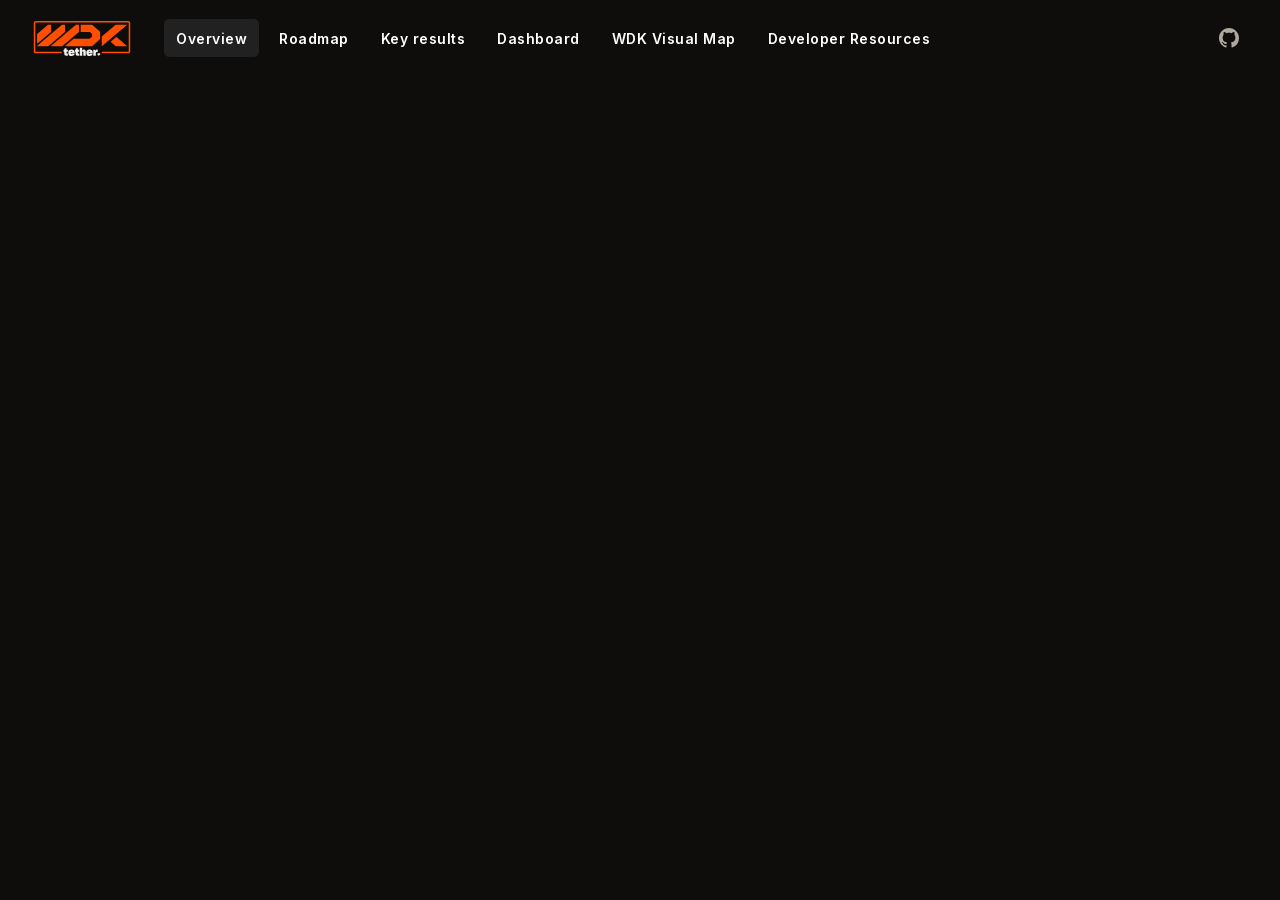
==== index.html @ ad8294a1 "Projects still building on WDK named in a list under the census charts, linked, not endorsed; teamma" ====
<!DOCTYPE html>
<html lang="en">
  <head>
    <meta charset="utf-8" />
    <meta name="viewport" content="width=device-width, initial-scale=1" />
    <title>WDK Atlas</title>
    <!-- Everything loads from this origin: fonts are self-hosted, no scripts are inline, so the policy can be strict. -->
    <meta
      http-equiv="Content-Security-Policy"
      content="default-src 'none'; script-src 'self'; style-src 'self'; font-src 'self'; img-src 'self' data:; connect-src 'self'; base-uri 'self'; form-action 'none'; object-src 'none'; require-trusted-types-for 'script'"
    />
    <meta name="description" content="Where Tether's Wallet Development Kit stands: what ships, what is next, and the numbers behind it, all recomputed from npm and GitHub." />
    <!-- What a pasted link shows wherever someone shares it. The image path is relative so a
         fork previews its own copy; every scraper we care about resolves it against the page. -->
    <meta property="og:type" content="website" />
    <meta property="og:site_name" content="WDK Atlas" />
    <meta property="og:title" content="WDK Atlas: where the Wallet Development Kit stands" />
    <meta property="og:description" content="What ships, what is next, and the numbers behind it. Every number recomputed from npm and GitHub." />
    <meta property="og:image" content="assets/og.png" />
    <meta property="og:image:width" content="1200" />
    <meta property="og:image:height" content="630" />
    <meta property="og:image:alt" content="WDK Atlas: where the Wallet Development Kit stands." />
    <meta name="twitter:card" content="summary_large_image" />
    <meta name="referrer" content="strict-origin-when-cross-origin" />
    <link rel="icon" type="image/svg+xml" href="assets/wdk-logo.svg" />
    <!-- The two faces the first screen is set in: Inter for the text, Space Grotesk standing in
         for the licensed display face in the mission line. Fetched alongside the stylesheet
         rather than after it, so the swap from a fallback happens before anyone reads.
         Deliberately not the latin-ext subsets, 102 KB of accented characters this site almost
         never uses, nor Inconsolata, whose figures arrive lower down and whose fallback is
         metrically close. crossorigin is required even same-origin: fonts fetch anonymously. -->
    <link rel="preload" href="assets/fonts/Inter-latin.woff2" as="font" type="font/woff2" crossorigin />
    <link rel="preload" href="assets/fonts/Space-Grotesk-latin.woff2" as="font" type="font/woff2" crossorigin />
    <link rel="modulepreload" href="app.js?v=130" />
    <link rel="stylesheet" href="page.css?v=130" />
    <link rel="stylesheet" href="styles.css?v=130" />
  </head>
  <body class="wdk-atlas-site">
    <a class="skip-link" href="#main">Skip to content</a>
    <header class="topbar" id="topbar">
      <div class="topbar-inner">
        <div class="topbar-left">
          <a class="brand" href="./" aria-label="WDK Atlas home">
            <img class="brand-logo" src="assets/wdk-logo.svg" alt="WDK" width="170" height="61" />
          </a>
          <button class="nav-toggle" type="button" aria-expanded="false" aria-controls="primary-nav" aria-label="Menu">
            <span class="nav-toggle-bar" aria-hidden="true"></span>
          </button>
          <nav id="primary-nav" aria-label="Primary navigation">
            <ul class="nav">
              <li><a href="./" data-page="overview">Overview</a></li>
              <li><a href="./?page=roadmap" data-page="roadmap">Roadmap</a></li>
              <li><a href="./?page=results" data-page="results">Key results</a></li>
              <li><a href="./?page=dashboard" data-page="dashboard">Dashboard</a></li>
              <li><a href="./?page=map" data-page="map">WDK Visual Map</a></li>
              <li><a href="./?page=dev" data-page="dev">Developer Resources</a></li>
            </ul>
          </nav>
        </div>
        <a class="gh-link" href="https://github.com/G9NCUE/wdk-atlas" aria-label="Atlas source on GitHub">
          <svg viewBox="0 0 16 16" width="20" height="20" aria-hidden="true" fill="currentColor"><path d="M8 0C3.58 0 0 3.58 0 8c0 3.54 2.29 6.53 5.47 7.59.4.07.55-.17.55-.38 0-.19-.01-.82-.01-1.49-2.01.37-2.53-.49-2.69-.94-.09-.23-.48-.94-.82-1.13-.28-.15-.68-.52-.01-.53.63-.01 1.08.58 1.23.82.72 1.21 1.87.87 2.33.66.07-.52.28-.87.51-1.07-1.78-.2-3.64-.89-3.64-3.95 0-.87.31-1.59.82-2.15-.08-.2-.36-1.02.08-2.12 0 0 .67-.21 2.2.82.64-.18 1.32-.27 2-.27.68 0 1.36.09 2 .27 1.53-1.04 2.2-.82 2.2-.82.44 1.1.16 1.92.08 2.12.51.56.82 1.27.82 2.15 0 3.07-1.87 3.75-3.65 3.95.29.25.54.73.54 1.48 0 1.07-.01 1.93-.01 2.2 0 .21.15.46.55.38A8.013 8.013 0 0 0 16 8c0-4.42-3.58-8-8-8z"/></svg>
        </a>
      </div>
    </header>

    <!-- Atlas draws itself in here: site.js calls mount() on this element, exactly as a page
         embedding Atlas would on one of its own. Nothing of Atlas's is written in this file. -->
    <main id="main" tabindex="-1"></main>

    <script defer src="vendor/js-yaml.min.js"></script>
    <script type="module" src="site.js?v=130"></script>
  </body>
</html>
---- page.css ----
/* Rules that belong to a whole page rather than to Atlas: the box model, the colour scheme
   and the body reset. index.html loads this; a host page embedding Atlas does not, so Atlas
   cannot change the box model, force a dark colour scheme, or repaint the background of a
   site that merely includes it. */
* {
  box-sizing: border-box;
}

html {
  color-scheme: dark;
}

html,
body {
  margin: 0;
}

body {
  background-color: var(--bg);
}

/* Typography for the site's own pages. Atlas's frame carries its own copy, so an embedding
   host keeps the type it already had. */
body {
  color: var(--ink);
  font-family: var(--font-sans);
  font-size: 15px;
  line-height: 20px;
  -webkit-font-smoothing: antialiased;
}

/* ---- The site's own furniture: top bar, navigation, skip link ----------------------------------
   These lived in styles.css, which follows Atlas into every page that embeds it, and a host has
   a .nav and a .brand of its own. */

.topbar {
  position: sticky;
  top: 0;
  z-index: 5;
  width: 100%;
  border-bottom: 1px solid transparent;
  background: transparent;
  transition: background-color 0.2s, border-color 0.2s, backdrop-filter 0.2s;
}

.topbar.is-scrolled {
  background: color-mix(in srgb, var(--bg) 85%, transparent);
  border-bottom-color: var(--line);
  backdrop-filter: blur(12px);
  -webkit-backdrop-filter: blur(12px);
}

.topbar-inner {
  display: flex;
  align-items: center;
  justify-content: space-between;
  height: 76px;
  padding: 0 32px;
}

.topbar-left {
  display: flex;
  align-items: center;
  gap: 32px;
}

.brand {
  display: inline-flex;
  flex: none;
  width: 100px;
  height: 35px;
  border-radius: 4px;
}

.brand:focus-visible {
  outline: 2px solid var(--accent);
  outline-offset: 4px;
}

.brand-logo {
  display: block;
  width: 100%;
  height: 100%;
}

.nav {
  display: flex;
  align-items: center;
  gap: 8px;
  margin: 0;
  padding: 0;
  list-style: none;
}

.nav a {
  display: inline-flex;
  align-items: center;
  height: 38px;
  padding: 10px 12px;
  border-radius: var(--radius-btn);
  color: var(--ink);
  text-decoration: none;
  font-size: 14px;
  font-weight: 600;
  line-height: 19px;
  letter-spacing: 0.5px;
  transition: background-color 0.2s ease-out;
}

.nav a:hover,
.nav a[aria-current] {
  background: var(--dark-grey);
}

.nav a:focus-visible {
  outline: 2px solid var(--accent);
  outline-offset: 2px;
}

/* Out of the way until someone tabs to it, then the first thing they meet. Without it a
   keyboard reader crosses the whole navigation on every page before reaching the content. */
.skip-link {
  position: absolute;
  left: 16px;
  top: -64px;
  z-index: 100;
  padding: 10px 14px;
  border-radius: var(--radius-control);
  background: var(--accent);
  color: var(--bg);
  font: 600 14px/1 var(--font-sans);
  text-decoration: none;
  transition: top 0.15s ease;
}

.skip-link:focus {
  top: 12px;
}

main:focus {
  outline: none;
}

/* ---- GitHub link, top right of the bar -------------------------------------------------------- */
.gh-link {
  display: inline-flex;
  align-items: center;
  justify-content: center;
  width: 38px;
  height: 38px;
  margin-left: auto;
  border-radius: var(--radius-btn);
  color: var(--secondary);
  transition: color 0.2s, background-color 0.2s;
}

.gh-link:hover {
  color: var(--ink);
  background: var(--white-5);
}

.gh-link:focus-visible {
  outline: 2px solid var(--accent);
  outline-offset: 2px;
}

/* ---- Menu button: the nav folds behind it on narrow screens ------------------------------------ */
.nav-toggle { display: none; }

@media (max-width: 1024px) {
  .topbar-inner { position: relative; }
  .topbar-left { flex: 1 1 auto; justify-content: space-between; gap: 12px; }
  .nav-toggle { display: inline-flex; align-items: center; justify-content: center; width: 40px; height: 40px; margin-left: auto; padding: 0; border: 1px solid var(--line); border-radius: var(--radius-control); background: var(--surface); cursor: pointer; }
  .nav-toggle:focus-visible { outline: 2px solid var(--accent); outline-offset: 2px; }
  .nav-toggle-bar, .nav-toggle-bar::before, .nav-toggle-bar::after { display: block; width: 18px; height: 2px; border-radius: 1px; background: var(--ink); transition: transform 0.2s ease, background-color 0.2s ease; }
  .nav-toggle-bar { position: relative; }
  .nav-toggle-bar::before, .nav-toggle-bar::after { content: ""; position: absolute; left: 0; }
  .nav-toggle-bar::before { top: -6px; }
  .nav-toggle-bar::after { top: 6px; }
  .nav-toggle[aria-expanded="true"] .nav-toggle-bar { background: transparent; }
  .nav-toggle[aria-expanded="true"] .nav-toggle-bar::before { transform: translateY(6px) rotate(45deg); }
  .nav-toggle[aria-expanded="true"] .nav-toggle-bar::after { transform: translateY(-6px) rotate(-45deg); }
  #primary-nav { display: none; position: absolute; top: 100%; right: 0; left: 0; padding: 6px 16px 14px; border-bottom: 1px solid var(--line); background: var(--bg); box-shadow: var(--shadow-pop); }
  .nav { flex-direction: column; align-items: stretch; gap: 2px; }
  .nav a { height: 44px; padding: 0 12px; font-size: 16px; }
}

@media (max-width: 900px) {
  .topbar-inner {
    padding-left: 16px;
    padding-right: 16px;
  }
}

/* styles.css honours this inside Atlas's frame, and only there, so that it cannot still a host's
   animations. The bar above the frame is this site's, so it is asked here as well. */
@media (prefers-reduced-motion: reduce) {
  .topbar,
  .topbar *,
  .skip-link {
    transition-duration: 0.01ms !important;
  }
}

/* How far down Atlas's sticky headers stop: under this site's top bar. A host with a bar of its
   own sets the same property; one without leaves it at zero. */
.wdk-atlas {
  --wdk-atlas-sticky-top: 76px;
}

/* The top bar folds its navigation behind a button on a narrow screen. Only this site has one. */
@media (max-width: 1024px) {
  body.menu-open #primary-nav { display: block; }
  body.menu-open .topbar { background: var(--bg); border-bottom-color: var(--line); }
}

@media print {
  body { background: #fff; }

  /* Controls cannot be operated on paper. */
  .topbar,
  .skip-link,
  .nav-toggle { display: none !important; }
}
---- styles.css ----
/* Self-hosted fonts (SIL Open Font License), latin and latin-ext subsets. Nothing loads from a third party. */
@font-face {
  font-family: "Inconsolata";
  font-style: normal;
  font-weight: 400 700;
  font-display: swap;
  src: url("assets/fonts/Inconsolata-latin-ext.woff2") format("woff2");
  unicode-range: U+0100-02BA, U+02BD-02C5, U+02C7-02CC, U+02CE-02D7, U+02DD-02FF, U+0304, U+0308, U+0329, U+1D00-1DBF, U+1E00-1E9F, U+1EF2-1EFF, U+2020, U+20A0-20AB, U+20AD-20C0, U+2113, U+2C60-2C7F, U+A720-A7FF;
}
@font-face {
  font-family: "Inconsolata";
  font-style: normal;
  font-weight: 400 700;
  font-display: swap;
  src: url("assets/fonts/Inconsolata-latin.woff2") format("woff2");
  unicode-range: U+0000-00FF, U+0131, U+0152-0153, U+02BB-02BC, U+02C6, U+02DA, U+02DC, U+0304, U+0308, U+0329, U+2000-206F, U+20AC, U+2122, U+2191, U+2193, U+2212, U+2215, U+FEFF, U+FFFD;
}
@font-face {
  font-family: "Inter";
  font-style: normal;
  font-weight: 400 700;
  font-display: swap;
  src: url("assets/fonts/Inter-latin-ext.woff2") format("woff2");
  unicode-range: U+0100-02BA, U+02BD-02C5, U+02C7-02CC, U+02CE-02D7, U+02DD-02FF, U+0304, U+0308, U+0329, U+1D00-1DBF, U+1E00-1E9F, U+1EF2-1EFF, U+2020, U+20A0-20AB, U+20AD-20C0, U+2113, U+2C60-2C7F, U+A720-A7FF;
}
@font-face {
  font-family: "Inter";
  font-style: normal;
  font-weight: 400 700;
  font-display: swap;
  src: url("assets/fonts/Inter-latin.woff2") format("woff2");
  unicode-range: U+0000-00FF, U+0131, U+0152-0153, U+02BB-02BC, U+02C6, U+02DA, U+02DC, U+0304, U+0308, U+0329, U+2000-206F, U+20AC, U+2122, U+2191, U+2193, U+2212, U+2215, U+FEFF, U+FFFD;
}
@font-face {
  font-family: "Space Grotesk";
  font-style: normal;
  font-weight: 500 700;
  font-display: swap;
  src: url("assets/fonts/Space-Grotesk-latin-ext.woff2") format("woff2");
  unicode-range: U+0100-02BA, U+02BD-02C5, U+02C7-02CC, U+02CE-02D7, U+02DD-02FF, U+0304, U+0308, U+0329, U+1D00-1DBF, U+1E00-1E9F, U+1EF2-1EFF, U+2020, U+20A0-20AB, U+20AD-20C0, U+2113, U+2C60-2C7F, U+A720-A7FF;
}
@font-face {
  font-family: "Space Grotesk";
  font-style: normal;
  font-weight: 500 700;
  font-display: swap;
  src: url("assets/fonts/Space-Grotesk-latin.woff2") format("woff2");
  unicode-range: U+0000-00FF, U+0131, U+0152-0153, U+02BB-02BC, U+02C6, U+02DA, U+02DC, U+0304, U+0308, U+0329, U+2000-206F, U+20AC, U+2122, U+2191, U+2193, U+2212, U+2215, U+FEFF, U+FFFD;
}

/* The design tokens, byte-identical to the ones wdk.tether.io ships. They used to sit on :root,
   which handed --bg, --ink and --accent to every page that included this file, and those are
   names a host is likely to be using already. They are declared on Atlas's frame, and on the
   body of this site, whose top bar is drawn from them too. */
.wdk-atlas,
.wdk-atlas-site {
  --bg: hsl(40 12% 5%);
  --surface: hsl(30 8% 9%);
  --card: hsl(24 7% 14%);
  --card-elevated: hsl(33 11% 16%);
  --ink: hsl(0 0% 100%);
  --secondary: hsl(37 10% 65%);
  --muted: hsl(38 8% 41%);
  /* wdk.tether.io keeps two greys: this one, and the lighter one its .text-muted class actually
     resolves to. Small print uses the lighter one there, so it does here too. --muted stays for
     rules, dots and outlines, where nothing has to be read. */
  --text-muted: hsl(0 0% 67%);
  --line: hsl(30 10% 15%);
  --line-subtle: hsl(24 7% 18%);
  --accent: hsl(18 100% 50%);
  --accent-hover: hsl(18 100% 45%);
  --success: hsl(145 100% 39%);
  --warning: hsl(41 100% 50%);
  --error: hsl(0 100% 64%);
  --purple: hsl(266 100% 64%);
  --wip-fill: color-mix(in srgb, var(--warning) 12%, var(--card));
  --wip-line: var(--warning);
  --planned-fill: var(--card);
  --planned-line: var(--muted);
  /* Chart series, from the reference design system rather than picked for these charts: its
     teal, its amber and its green. The blue, green and amber they replace were outside the
     palette and read as foreign next to the orange. Teal and amber are the pair that ever
     appears side by side, 129 degrees apart in hue; green only ever draws on its own. All
     three clear 7.9:1 on a card, where the old three sat between 4.3 and 5.1. */
  --chart-1: hsl(170 82% 49%);
  --chart-2: hsl(41 100% 50%);
  --chart-3: hsl(151 64% 51%);
  --ecosystem: var(--purple);
  --dark-grey: hsl(0 0% 13%);
  --white-5: hsl(0 0% 100% / 0.05);
  --white-8: hsl(0 0% 100% / 0.08);
  --shadow-pop: 0 8px 24px rgb(0 0 0 / 0.4);
  --radius-card: 10px;
  --radius-control: 6px;
  --radius-btn: 5px;
  --radius-btn-primary: 4px;
  --btn-height: 36px;
  --btn-sm-height: 30px;
  --font-sans: Inter, "Inter Fallback", ui-sans-serif, system-ui, sans-serif;
  /* Sharp Grotesk is Tether's licensed display face and is not bundled here. */
  --font-display: "Sharp Grotesk", sharpGrotesk, "Space Grotesk", Inter, sans-serif;
  --font-mono: Inconsolata, ui-monospace, monospace;
  --module-width: 196px;
}

/* Print inks. Beside the screen tokens rather than inside the frame's rules, because they are
   the same declaration for a different medium. */
@media print {
  .wdk-atlas,
  .wdk-atlas-site {
    --bg: #fff;
    --surface: #fff;
    --card: #fff;
    --card-elevated: #fff;
    --ink: #000;
    --secondary: hsl(37 10% 30%);
    --text-muted: hsl(37 8% 35%);
    --muted: hsl(37 8% 45%);
    --line: hsl(37 8% 80%);
    --line-subtle: hsl(37 8% 88%);
    --accent: hsl(18 100% 32%);
    --accent-hover: hsl(18 100% 32%);
    --success: hsl(145 100% 26%);
    --warning: hsl(41 100% 30%);
    --error: hsl(0 100% 38%);
    --purple: hsl(266 60% 40%);
    --chart-1: hsl(170 82% 28%);
    --chart-2: hsl(41 100% 32%);
    --chart-3: hsl(151 64% 28%);
    --shadow-pop: none;
    --white-5: hsl(37 8% 94%);
    --white-8: hsl(37 8% 92%);
  }
}

@keyframes wdk-atlas-card-glow {
  0% {
    border-color: var(--accent);
    box-shadow: 0 0 0 3px color-mix(in srgb, var(--accent) 55%, transparent), 0 0 32px color-mix(in srgb, var(--accent) 45%, transparent);
  }
  60% {
    border-color: var(--accent);
    box-shadow: 0 0 0 3px color-mix(in srgb, var(--accent) 35%, transparent), 0 0 24px color-mix(in srgb, var(--accent) 25%, transparent);
  }
  100% {
    box-shadow: 0 0 0 0 transparent, 0 0 0 transparent;
  }
}

/* The frame: what mount() builds, and the one root every rule below is reached through. It
   carries its own type, colour and background, because a host's are not ours to assume: on a
   white page Atlas's white ink used to disappear. */
.wdk-atlas {
  position: relative; /* the drawer is placed against this */
  color: var(--ink);
  background: var(--bg);
  color-scheme: dark;
  font-family: var(--font-sans);
  font-size: 15px;
  line-height: 20px;
  -webkit-font-smoothing: antialiased;
}

/* Everything else. Nested, so that .search, .legend, .tile and the rest cannot meet a host's
   rules of the same name in either direction, and a bare h1 here is Atlas's h1 only. */
.wdk-atlas {
  /* Elements only. The site never reset its pseudo-elements, so its chevrons are drawn
     content-box, and the site is the reference: an embed now matches it to the pixel. */
  &,
  & * {
    box-sizing: border-box;
  }

  .site-header {
    display: flex;
    flex-wrap: wrap;
    justify-content: space-between;
    align-items: flex-start;
    gap: 24px;
    padding: 8px 32px 8px;
  }

  h1:empty,
  .subtitle:empty {
    display: none;
  }

  .visually-hidden {
    position: absolute;
    width: 1px;
    height: 1px;
    margin: -1px;
    padding: 0;
    overflow: hidden;
    clip: rect(0 0 0 0);
    white-space: nowrap;
    border: 0;
  }

  .roadmap-page {
    display: flex;
    flex-direction: column;
    gap: 28px;
    padding: 0 16px;
  }

  &.page-roadmap .atlas {
    max-width: none;
  }

  &.page-roadmap .poster {
    min-width: 0;
  }

  /* Timeline geometry: four columns of at least --col-min; below that the timeline scrolls sideways. */
  .timeline-head,
  .timeline-track {
    --col-min: 248px;
    min-width: calc(var(--cols, 4) * var(--col-min) + (var(--cols, 4) - 1) * 16px);
  }

  .timeline-track {
    display: flex;
    flex-direction: column;
    gap: 28px;
  }

  .timeline-head-wrap {
    position: sticky;
    top: var(--wdk-atlas-sticky-top, 0px);
    z-index: 2;
    overflow: hidden;
    background: var(--bg);
  }

  .timeline-scroll {
    overflow-x: auto;
    overscroll-behavior-x: contain;
    scrollbar-width: thin;
    scrollbar-color: var(--muted) transparent;
  }

  .timeline-track .star-head {
    position: sticky;
    left: 0;
    width: min(100%, var(--viewport, 100%));
    background: var(--bg);
  }

  &.page-roadmap .site-header {
    padding-top: 0;
  }

  /* Mission and view switch */
  .roadmap-intro {
    display: flex;
    align-items: flex-end;
    justify-content: space-between;
    gap: 32px;
    padding: 8px 0 4px;
  }

  .roadmap-controls {
    display: flex;
    flex: 1 1 auto;
    flex-wrap: wrap;
    align-items: center;
    justify-content: flex-end;
    gap: 12px;
    min-width: 0;
  }

  .search {
    position: relative;
    display: flex;
    align-items: center;
  }

  .search-input {
    width: 260px;
    height: 38px;
    padding: 0 72px 0 36px;
    border: 1px solid var(--line);
    border-radius: var(--radius-control);
    background: var(--surface) no-repeat 12px center / 16px 16px;
    background-image: url("data:image/svg+xml,%3Csvg xmlns='http://www.w3.org/2000/svg' viewBox='0 0 24 24' fill='none' stroke='%23a89e8f' stroke-width='2' stroke-linecap='round'%3E%3Ccircle cx='11' cy='11' r='7'/%3E%3Cpath d='m20 20-3.5-3.5'/%3E%3C/svg%3E");
    color: var(--ink);
    font: 500 14px/20px var(--font-sans);
  }

  .search-input::placeholder {
    color: var(--text-muted);
  }

  .search-input:focus {
    outline: none;
    border-color: var(--accent);
  }

  .search-input::-webkit-search-cancel-button {
    -webkit-appearance: none;
    width: 14px;
    height: 14px;
    background: url("data:image/svg+xml,%3Csvg xmlns='http://www.w3.org/2000/svg' viewBox='0 0 24 24' fill='none' stroke='%23a89e8f' stroke-width='2.5' stroke-linecap='round'%3E%3Cpath d='M6 6l12 12M18 6 6 18'/%3E%3C/svg%3E") center / contain no-repeat;
    cursor: pointer;
  }

  .search-count {
    position: absolute;
    right: 36px;
    font-family: var(--font-mono);
    font-size: 12px;
    letter-spacing: 0.04em;
    text-transform: uppercase;
    color: var(--secondary);
    pointer-events: none;
  }

  .view-toggle {
    display: flex;
    flex: none;
    gap: 4px;
    padding: 3px;
    border: 1px solid var(--line);
    border-radius: var(--radius-control);
    background: var(--surface);
  }

  .view-toggle a {
    display: inline-flex;
    align-items: center;
    gap: 8px;
    height: 32px;
    padding: 0 14px;
    border-radius: var(--radius-btn);
    color: var(--secondary);
    text-decoration: none;
    font-size: 14px;
    font-weight: 600;
    letter-spacing: 0.5px;
  }

  .view-toggle a:hover {
    color: var(--ink);
  }

  .view-toggle a[aria-current] {
    color: var(--ink);
    background: var(--dark-grey);
  }

  /* Status filter: a legend you can switch. Off = dimmed, hollow dot, cards of that status hidden. */
  .status-filter {
    display: flex;
    flex: none;
    gap: 4px;
    padding: 3px;
    border: 1px solid var(--line);
    border-radius: var(--radius-control);
    background: var(--surface);
  }

  .status-toggle {
    display: inline-flex;
    align-items: center;
    gap: 8px;
    height: 32px;
    padding: 0 12px;
    border: 0;
    border-radius: var(--radius-btn);
    background: transparent;
    color: var(--ink);
    font: 600 14px/1 var(--font-sans);
    letter-spacing: 0.5px;
    cursor: pointer;
    transition: color 0.15s ease, opacity 0.15s ease;
  }

  .status-toggle:hover {
    background: var(--card-elevated);
  }

  .status-toggle:focus-visible {
    outline: 2px solid var(--accent);
    outline-offset: -2px;
  }

  .status-toggle .state-dot {
    flex: none;
    box-shadow: 0 0 0 1px transparent;
    transition: background 0.15s ease, box-shadow 0.15s ease;
  }

  .status-toggle[aria-pressed="false"] {
    color: var(--text-muted);
  }

  /* Quarter chips: which columns the timeline draws. Same switch as the status legend, no dot;
     the column on screen is the chip that is on, so the chip carries a filled background. */
  .quarter-bar {
    display: flex;
    flex-wrap: wrap;
    align-items: center;
    gap: 12px;
    margin: 0 0 12px;
  }

  .quarter-bar-label {
    color: var(--text-muted);
    font: 600 13px/1 var(--font-sans);
    letter-spacing: 0.5px;
    text-transform: uppercase;
  }

  .quarter-filter {
    flex-wrap: wrap;
  }

  .status-toggle.quarter[aria-pressed="true"] {
    background: var(--card-elevated);
  }

  .status-toggle.quarter.is-now[aria-pressed="true"] {
    box-shadow: inset 0 -2px 0 var(--accent);
  }

  .status-toggle.quarter-all {
    color: var(--text-muted);
  }

  .status-toggle[aria-pressed="false"] .state-dot {
    background: transparent;
    box-shadow: inset 0 0 0 1.5px var(--muted);
  }

  .status-toggle[aria-pressed="false"] .view-count {
    opacity: 0.5;
  }

  .star-tally li.off {
    opacity: 0.4;
  }

  .view-count {
    padding: 1px 6px;
    border-radius: 9px;
    background: var(--card-elevated);
    font-family: var(--font-mono);
    font-size: 12px;
    color: var(--ink);
  }

  .backlog-note {
    margin: 0;
    padding: 10px 0;
    border-bottom: 1px solid var(--line);
    font-size: 13px;
    color: var(--secondary);
  }

  .backlog-grid {
    display: grid;
    grid-template-columns: repeat(auto-fill, minmax(280px, 1fr));
    gap: 12px;
  }

  .mission {
    padding: 0;
  }

  .mission .eyebrow {
    margin: 0 0 8px;
    font-size: 13px;
    font-weight: 600;
    line-height: 1;
    letter-spacing: 2px;
    text-transform: uppercase;
    color: var(--accent);
  }

  .mission-text {
    margin: 0;
    max-width: 24ch;
    font-family: var(--font-display);
    font-size: 38px;
    font-weight: 600;
    line-height: 1.05;
    letter-spacing: 0;
    color: var(--ink);
  }

  .mission-sub {
    margin: 12px 0 0;
    font-size: 14px;
    line-height: 20px;
    color: var(--secondary);
  }

  /* Timeline header, shared by every row */
  .timeline-head,
  .timeline-grid {
    display: grid;
    grid-template-columns: repeat(var(--cols, 4), minmax(0, 1fr));
    gap: 16px;
  }

  .timeline-head {
    padding: 10px 0;
    border-bottom: 1px solid var(--line);
  }

  .timeline-quarter {
    display: flex;
    align-items: center;
    justify-content: center;
    gap: 8px;
    padding: 0 8px;
    font-size: 13px;
    font-weight: 600;
    line-height: 1;
    letter-spacing: 2px;
    text-transform: uppercase;
    color: var(--text-muted);
  }

  .timeline-quarter.is-now {
    color: var(--ink);
  }

  .now-mark {
    padding: 3px 6px;
    border-radius: var(--radius-btn);
    background: var(--accent);
    color: #fff;
    font-size: 12px;
    letter-spacing: 0.4px;
  }

  /* One row per north star */
  .star-row {
    display: block;
    padding: 14px 0 10px;
    border-top: 1px solid var(--line);
  }

  .star-row[open] {
    padding-bottom: 8px;
  }

  .star-head {
    display: flex;
    align-items: flex-start;
    gap: 16px;
    margin: 0 -10px;
    padding: 6px 10px;
    border-radius: var(--radius-control);
    list-style: none;
    cursor: pointer;
    transition: background-color 0.15s;
  }

  .star-head::-webkit-details-marker {
    display: none;
  }

  .star-head:hover {
    background: var(--white-5);
  }

  .star-head:focus-visible {
    outline: 2px solid var(--accent);
    outline-offset: 2px;
  }

  .star-title::after {
    content: "";
    display: inline-block;
    width: 9px;
    height: 9px;
    margin: 0 0 4px 12px;
    border-right: 2px solid var(--secondary);
    border-bottom: 2px solid var(--secondary);
    transform: rotate(-45deg);
    transition: transform 0.2s ease;
    vertical-align: middle;
  }

  details[open] > .star-head .star-title::after {
    margin-bottom: 0;
    transform: translateY(-3px) rotate(45deg);
  }

  .star-row[data-matches="0"] > .star-head {
    opacity: 0.45;
  }

  .star-row .timeline-grid,
  .star-row .backlog-grid {
    margin-top: 4px;
  }

  .star-index {
    flex: none;
    padding-top: 4px;
    font-family: var(--font-mono);
    font-size: 13px;
    font-weight: 600;
    letter-spacing: 1px;
    color: var(--accent);
  }

  .star-text {
    flex: 1 1 auto;
    min-width: 0;
  }

  .star-title {
    margin: 0;
    font-family: var(--font-display);
    font-size: 22px;
    font-weight: 600;
    line-height: 26px;
    letter-spacing: 0;
  }

  .star-summary {
    margin: 4px 0 0;
    font-size: 14px;
    line-height: 20px;
    color: var(--secondary);
  }

  .star-tally {
    display: flex;
    flex: none;
    gap: 14px;
    margin: 0;
    padding: 6px 0 0;
    list-style: none;
    font-size: 13px;
    color: var(--secondary);
  }

  .star-tally strong {
    color: var(--ink);
    font-weight: 600;
  }

  .star-tally li::before {
    content: "";
    display: inline-block;
    width: 8px;
    height: 8px;
    margin-right: 6px;
    border-radius: 50%;
    background: var(--muted);
    vertical-align: 0;
  }

  .star-tally li.done::before { background: var(--success); }
  .star-tally li.wip::before { background: var(--warning); }

  .timeline-col {
    display: flex;
    flex-direction: column;
    gap: 10px;
    min-width: 0;
    padding: 8px;
    border-radius: var(--radius-card);
  }

  .timeline-col.is-now {
    background: color-mix(in srgb, var(--accent) 5%, transparent);
  }

  /* Initiative card */
  .roadmap-card {
    display: flex;
    flex-direction: column;
    gap: 8px;
    padding: 14px 16px;
    border: 1px solid var(--line);
    border-radius: var(--radius-card);
    background: var(--card);
  }

  .roadmap-card[hidden],
  .roadmap-module[hidden] {
    display: none;
  }

  /* Linked-to card: an accent glow that fades over a few seconds. */
  .roadmap-card.is-target {
    animation: wdk-atlas-card-glow 3.2s ease-out both;
  }

  /* Someone who has asked their system for less motion gets none of it here: no glides, no
     fades, no sliding into place. Colour and outline changes stay, because those carry meaning
     rather than movement. Durations go to almost nothing rather than zero so that anything
     waiting on a transition to finish still hears about it. */
  @media (prefers-reduced-motion: reduce) {
    *,
    *::before,
    *::after {
      animation-duration: 0.01ms !important;
      animation-iteration-count: 1 !important;
      transition-duration: 0.01ms !important;
      scroll-behavior: auto !important;
    }
  }

  @media (prefers-reduced-motion: reduce) {
    .roadmap-card.is-target {
      animation: none;
      border-color: var(--accent);
      box-shadow: 0 0 0 3px color-mix(in srgb, var(--accent) 45%, transparent);
    }
  }

  .roadmap-card.wip {
    border-color: color-mix(in srgb, var(--warning) 60%, var(--line));
  }

  .roadmap-card.done {
    border-color: color-mix(in srgb, var(--success) 45%, var(--line));
    background: color-mix(in srgb, var(--success) 6%, var(--card));
  }

  .roadmap-card.planned {
    border-style: dashed;
    background: var(--surface);
  }

  .roadmap-card-head {
    display: flex;
    align-items: flex-start;
    justify-content: space-between;
    gap: 8px;
  }

  .roadmap-card-title {
    margin: 0;
    font-size: 14px;
    font-weight: 600;
    line-height: 19px;
    color: var(--ink);
  }

  .roadmap-card-state {
    display: flex;
    align-items: center;
    gap: 6px;
  }

  .state-dot {
    width: 8px;
    height: 8px;
    border-radius: 50%;
    background: var(--muted);
  }

  .state-dot.done { background: var(--success); }
  .state-dot.wip { background: var(--warning); }

  .roadmap-card-status,
  .roadmap-card-progress {
    font-family: var(--font-mono);
    font-size: 12px;
    letter-spacing: 0.04em;
    text-transform: uppercase;
    color: var(--secondary);
  }

  .roadmap-card-progress {
    margin-left: auto;
    color: var(--ink);
  }

  .priority {
    flex: none;
    padding: 2px 6px;
    font-family: var(--font-mono);
    font-size: 12px;
    font-weight: 700;
    line-height: 1;
    border-radius: var(--radius-btn);
    color: var(--bg);
    background: var(--secondary);
  }

  .priority.p0 { background: var(--accent); color: #fff; }
  .priority.p1 { background: var(--warning); }

  .roadmap-card-summary {
    margin: 0;
    font-size: 12px;
    line-height: 16px;
    color: var(--secondary);
  }

  .roadmap-modules {
    display: flex;
    flex-wrap: wrap;
    gap: 4px;
  }

  .roadmap-module {
    padding: 2px 7px;
    font: 500 12px/16px var(--font-sans);
    color: var(--secondary);
    border: 1px solid var(--line-subtle);
    border-radius: var(--radius-btn);
    background: var(--surface);
    cursor: pointer;
  }

  .roadmap-module:hover,
  .roadmap-module[aria-expanded="true"] {
    color: var(--ink);
    border-color: var(--accent);
  }

  .roadmap-module.wip { border-color: var(--wip-line); }
  .roadmap-module.done { border-color: var(--success); }
  .roadmap-module.done::before { content: "✓ "; color: var(--success); }
  .roadmap-module.missing { color: var(--text-muted); border-style: dashed; cursor: default; }
  .roadmap-module.more { color: var(--accent); border-color: transparent; background: transparent; }
  .roadmap-module.more:hover { border-color: var(--accent); }

  .roadmap-children {
    display: flex;
    flex-direction: column;
    gap: 6px;
    margin-top: 2px;
    padding-left: 10px;
    border-left: 2px solid var(--line-subtle);
  }

  .roadmap-children .roadmap-card { padding: 10px; }
  .roadmap-children .roadmap-card-title { font-size: 13px; }

  .site-header h1 {
    margin: 0;
    font-family: var(--font-display);
    font-size: 28px;
    font-weight: 600;
    letter-spacing: 0;
    line-height: 32px;
  }

  .subtitle {
    margin: 8px 0 0;
    max-width: 42rem;
    color: var(--secondary);
    white-space: pre-line;
  }

  .pending-toggle {
    display: inline-flex;
    align-items: center;
    gap: 12px;
    height: var(--btn-height);
    padding: 0 14px 0 10px;
    max-width: 100%;
    color: var(--ink);
    background: var(--surface);
    border: 1px solid var(--line);
    border-radius: var(--radius-control);
    font-size: 14px;
    font-weight: 500;
    line-height: 20px;
    cursor: pointer;
  }

  .pending-toggle:hover {
    border-color: color-mix(in srgb, var(--accent) 45%, var(--line-subtle));
  }

  .pending-toggle:has(input:focus-visible) {
    outline: 2px solid var(--accent);
    outline-offset: 2px;
  }

  .pending-toggle input {
    position: absolute;
    opacity: 0;
    width: 1px;
    height: 1px;
    margin: 0;
    pointer-events: none;
  }

  .pending-toggle-switch {
    position: relative;
    flex: none;
    width: 40px;
    height: 22px;
    border-radius: 11px;
    background: var(--muted);
    transition: background 0.15s ease;
  }

  .pending-toggle-switch::after {
    content: "";
    position: absolute;
    top: 2px;
    left: 2px;
    width: 18px;
    height: 18px;
    border-radius: 50%;
    background: var(--ink);
    transition: transform 0.15s ease;
  }

  .pending-toggle input:checked + .pending-toggle-switch {
    background: var(--accent);
  }

  .pending-toggle input:checked + .pending-toggle-switch::after {
    transform: translateX(18px);
  }

  .header-side {
    display: flex;
    flex-wrap: wrap;
    align-items: center;
    justify-content: flex-end;
    gap: 12px 24px;
    margin-left: auto;
  }

  /* ---- Planned & in-progress toggle ------------------------------------------------------------ */

  .poster.hide-pending .roadmap,
  .poster.hide-pending .mod.wip,
  .poster.hide-pending .mod.planned,
  .poster.hide-pending .pend,
  .poster.hide-pending .strip {
    display: none;
  }

  .poster.hide-pending .module-stack:has(.module.wip),
  .poster.hide-pending .module-stack:has(.module.planned) {
    display: none;
  }

  .poster.hide-pending .band-group:not(:has(.module:not(.wip):not(.planned))),
  .poster.hide-pending .lane:not(:has(.module:not(.wip):not(.planned))),
  .poster.hide-pending .lane-row:not(:has(.mod:not(.wip):not(.planned))),
  .poster.hide-pending .mx-row:has(.mx-cell):not(:has(.mod:not(.wip):not(.planned))) {
    display: none;
  }

  .poster.hide-pending .mx-cell:not(.none):not(:has(.mod:not(.wip):not(.planned)))::after {
    content: "\2014";
    margin: auto;
    font-size: 12px;
    color: var(--text-muted);
  }

  /* ---- Legend ------------------------------------------------------------------------------------ */

  .legend {
    display: flex;
    flex-wrap: wrap;
    align-items: center;
    gap: 14px 18px;
    margin: 0;
    padding: 0;
    list-style: none;
    font-size: 13px;
    color: var(--secondary);
  }

  .swatch {
    position: relative;
    display: inline-block;
    width: 14px;
    height: 14px;
    margin-right: 6px;
    vertical-align: -2px;
    border: 1px solid var(--line-subtle);
    border-radius: 4px;
    background: var(--card);
  }

  .swatch.live::after,
  .swatch.wip::after {
    content: "";
    position: absolute;
    inset: 3px;
    border-radius: 50%;
    background: var(--success);
  }

  .swatch.wip {
    border-style: dashed;
    border-color: var(--wip-line);
    background: var(--wip-fill);
  }

  .swatch.wip::after {
    background: var(--warning);
  }

  .swatch.planned {
    border-style: dashed;
    border-color: var(--planned-line);
    background: transparent;
  }

  .swatch.ecosystem {
    width: auto;
    height: auto;
    padding: 1px 5px;
    border: 0;
    background: color-mix(in srgb, var(--ecosystem) 22%, var(--card));
    font: 600 12px/1.3 var(--font-mono);
    letter-spacing: 0.08em;
    text-transform: uppercase;
    color: var(--text-muted);
  }

  .error {
    margin: 16px 32px;
    padding: 12px 14px;
    background: color-mix(in srgb, var(--error) 14%, var(--bg));
    border: 1px solid color-mix(in srgb, var(--error) 40%, transparent);
    border-radius: var(--radius-control);
    color: var(--error);
  }

  /* ---- Poster ------------------------------------------------------------------------------------ */

  .poster {
    position: relative;
    padding: 8px 32px 64px;
    /* Nothing here should widen the page. The map's grid, the roadmap's timeline and the
       readiness table each scroll inside their own container; anything else that reaches past
       the edge is a fault, and clipping it keeps the whole document from sliding sideways under
       a thumb. clip rather than hidden: it creates no scroll container, so the sticky header and
       the sticky timeline still hold. */
    overflow-x: clip;
  }

  .atlas,
  .section {
    position: relative;
    z-index: 1;
  }

  .atlas {
    display: flex;
    flex-direction: column;
    gap: 26px;
    max-width: 1280px;
  }

  /* Three ways into the kit, above the catalogue. Cards rather than prose because a reader
     arriving here is choosing a route, not reading a page. */
  .start-here {
    margin: 0 0 32px;
    padding: 0 16px;
  }

  .start-title {
    margin: 0 0 12px;
    font-family: var(--font-display);
    font-size: 19px;
    line-height: 24px;
    color: var(--ink);
  }

  .start-grid {
    display: grid;
    grid-template-columns: repeat(auto-fit, minmax(260px, 1fr));
    gap: 12px;
  }

  .start-card {
    display: flex;
    flex-direction: column;
    gap: 8px;
    padding: 16px;
    border: 1px solid var(--line);
    border-radius: var(--radius-card);
    background: var(--card);
  }

  .start-card h3 {
    margin: 0;
    font-family: var(--font-display);
    font-size: 16px;
    line-height: 20px;
    color: var(--ink);
  }

  .start-card p {
    margin: 0;
    font-size: 14px;
    line-height: 20px;
    color: var(--secondary);
  }

  .start-code {
    display: block;
    padding: 8px 10px;
    border: 1px solid var(--line-subtle);
    border-radius: var(--radius-control);
    background: var(--bg);
    font-family: var(--font-mono);
    font-size: 13px;
    color: var(--ink);
    overflow-x: auto;
  }

  .start-note {
    margin-top: auto;
    font-size: 12px;
    color: var(--text-muted);
  }

  .start-note a {
    color: var(--accent);
    text-decoration: none;
  }

  .start-note a:hover {
    text-decoration: underline;
    text-underline-offset: 2px;
  }

  .sections {
    display: contents;
  }

  /* ---- Cross-section: one rail step and one band per layer -------------------------------------- */

  .xs {
    position: relative;
    display: grid;
    grid-template-columns: 172px 1fr;
    gap: 10px 22px;
    align-items: start;
  }

  /* Each step draws the dot for its layer and the line down to the next one. The line is orange up to
     the active layer and grey past it, so the rail reads as "you are here". */
  .step {
    position: relative;
    display: grid;
    align-content: start;
    align-self: stretch;
    appearance: none;
    margin: 0;
    padding: 12px 0 0 32px;
    border: 0;
    background: none;
    font: inherit;
    font-size: 13px;
    line-height: 1.4;
    text-align: left;
    color: var(--secondary);
    cursor: pointer;
    transition: color 0.2s;
  }

  .step.blank {
    cursor: default;
  }

  .step::before {
    content: "";
    position: absolute;
    left: 7px;
    top: 15px;
    width: 12px;
    height: 12px;
    border-radius: 50%;
    background: var(--bg);
    border: 2px solid var(--muted);
    transition: border-color 0.2s, background-color 0.2s, transform 0.2s;
  }

  .step::after {
    content: "";
    position: absolute;
    left: 12px;
    top: 29px;
    bottom: -12px;
    width: 2px;
    background: var(--line-subtle);
    transition: background-color 0.3s;
  }

  .step:nth-last-child(2)::after {
    display: none;
  }

  .step:has(~ .step.is-active)::after {
    background: var(--accent);
  }

  .step.is-hover::before {
    border-color: var(--accent);
  }

  .step.is-active::before {
    border-color: var(--accent);
    background: var(--accent);
    transform: scale(1.25);
  }

  .step:focus-visible {
    outline: 2px solid var(--accent);
    outline-offset: 2px;
    border-radius: var(--radius-control);
  }

  .step b {
    display: block;
    font-weight: 600;
    color: var(--secondary);
    transition: color 0.2s;
  }

  .step.is-hover b,
  .step.is-active b {
    color: var(--ink);
  }

  .step.is-active {
    color: var(--ink);
  }

  .band {
    position: relative;
    padding: 14px 18px 18px;
    border: 1px solid var(--line);
    border-radius: var(--radius-card);
    background: var(--surface);
    scroll-margin-top: 92px;
    transition: border-color 0.25s, box-shadow 0.25s;
  }

  .band.is-hover {
    border-color: color-mix(in srgb, var(--accent) 45%, var(--line));
  }

  .band.is-active {
    border-color: var(--accent);
    box-shadow: 0 0 0 1px var(--accent);
  }

  /* The sealed room keeps its boundary, drawn quietly until it is the active layer. */
  .band.sealed {
    border: 1px dashed color-mix(in srgb, var(--accent) 55%, var(--line));
    background: color-mix(in srgb, var(--accent) 3%, var(--surface));
  }

  .band.sealed.is-hover {
    border-color: color-mix(in srgb, var(--accent) 75%, var(--line));
  }

  .band.sealed.is-active {
    border-style: solid;
    border-color: var(--accent);
  }

  .band[data-section="foundation"] {
    background: repeating-linear-gradient(135deg, var(--surface) 0 8px, color-mix(in srgb, var(--line) 60%, var(--surface)) 8px 9px);
  }

  .seal {
    position: absolute;
    top: -10px;
    right: 16px;
    padding: 2px 9px;
    border-radius: 3px;
    background: var(--accent);
    color: var(--bg);
    font: 700 12px/16px var(--font-mono);
    letter-spacing: 0.1em;
    text-transform: uppercase;
  }

  .band-title-row {
    display: flex;
    flex-wrap: wrap;
    align-items: center;
    gap: 8px 14px;
  }

  .band-title {
    margin: 0;
    font-family: var(--font-display);
    font-size: 19px;
    font-weight: 600;
    line-height: 24px;
  }

  .band-blurb {
    margin: 6px 0 0;
    max-width: 78ch;
    font-size: 13px;
    line-height: 18px;
    color: var(--secondary);
  }

  .band-head .section-why {
    margin-top: 10px;
  }

  .band-body {
    display: grid;
    gap: 16px;
    margin-top: 14px;
  }

  .lane-run {
    display: grid;
    grid-template-columns: repeat(auto-fit, minmax(300px, 1fr));
    gap: 16px 28px;
  }

  .lane-row {
    display: grid;
    gap: 8px;
    align-content: start;
  }

  .lane-head {
    display: flex;
    flex-wrap: wrap;
    align-items: baseline;
    gap: 2px 10px;
  }

  .lane-label {
    margin: 0;
    font: 600 12px/16px var(--font-mono);
    letter-spacing: 0.14em;
    text-transform: uppercase;
    color: var(--secondary);
  }

  .lane-blurb {
    font-size: 12px;
    line-height: 16px;
    color: var(--text-muted);
  }

  .chips {
    display: flex;
    flex-wrap: wrap;
    gap: 6px;
  }

  /* ---- The module chip --------------------------------------------------------------------------- */

  .mod {
    appearance: none;
    display: inline-flex;
    align-items: center;
    gap: 7px;
    margin: 0;
    padding: 6px 10px;
    border: 1px solid var(--line-subtle);
    border-radius: 6px;
    background: var(--card);
    color: var(--ink);
    font: 500 13px/1.25 var(--font-sans);
    text-align: left;
    cursor: pointer;
    transition: opacity 0.2s ease, border-color 0.15s, background-color 0.15s;
  }

  .mod:hover {
    background: var(--card-elevated);
    border-color: color-mix(in srgb, var(--accent) 50%, var(--line-subtle));
  }

  .mod:focus-visible {
    outline: 2px solid var(--accent);
    outline-offset: 2px;
  }

  .mod .dot {
    flex: none;
    width: 6px;
    height: 6px;
    border-radius: 50%;
    background: var(--success);
  }

  .mod.wip {
    border-style: dashed;
    border-color: var(--wip-line);
    background: var(--wip-fill);
  }

  .mod.wip .dot {
    background: var(--warning);
  }

  .mod.planned {
    border-style: dashed;
    border-color: var(--planned-line);
    background: transparent;
    color: var(--secondary);
  }

  .mod.planned .dot {
    background: transparent;
    border: 1px dashed var(--muted);
  }

  .mod.placeholder {
    color: var(--text-muted);
  }

  .mod .pub {
    padding: 1px 5px;
    border-radius: var(--radius-btn);
    font: 600 12px/1.3 var(--font-mono);
    letter-spacing: 0.06em;
    text-transform: uppercase;
    color: var(--text-muted);
    background: color-mix(in srgb, var(--ecosystem) 22%, var(--card));
  }

  .mod .pend {
    margin-left: 2px;
    padding: 1px 6px;
    border: 1px solid color-mix(in srgb, var(--warning) 50%, transparent);
    border-radius: 9px;
    background: var(--wip-fill);
    font: 600 12px/16px var(--font-mono);
    color: var(--warning);
  }

  .mod.is-open,
  .mod[aria-expanded="true"] {
    border-style: solid;
    border-color: var(--accent);
    box-shadow: 0 0 0 1px var(--accent);
  }

  .poster.has-focus .mod:not(.is-open):not(.is-related),
  .poster.has-focus .module-stack:not(.is-open):not(.is-related) {
    opacity: 0.3;
  }

  .poster.has-focus .mod.is-related {
    border-color: color-mix(in srgb, var(--accent) 65%, var(--line-subtle));
  }

  /* ---- Roadmap strip: one item that touches most of a band -------------------------------------- */

  .strip {
    display: flex;
    flex-wrap: wrap;
    align-items: center;
    gap: 6px 12px;
    padding: 6px 12px;
    border: 1px dashed var(--wip-line);
    border-radius: 6px;
    background: var(--wip-fill);
    color: var(--ink);
    font-size: 12px;
    line-height: 16px;
    text-decoration: none;
  }

  .strip:hover {
    border-style: solid;
  }

  .strip.planned {
    border-color: var(--planned-line);
    background: transparent;
    color: var(--secondary);
  }

  .strip-label {
    font-weight: 600;
  }

  .strip-who {
    color: var(--secondary);
  }

  .strip-bar {
    flex: 1 1 120px;
    height: 4px;
    border-radius: 2px;
    background: var(--white-8);
    overflow: hidden;
  }

  .strip-bar i {
    display: block;
    height: 100%;
    background: var(--warning);
  }

  .strip-pct {
    font: 600 12px var(--font-mono);
    color: var(--warning);
  }

  /* ---- Chain × capability grid ------------------------------------------------------------------- */

  .matrix-scroll {
    overflow-x: auto;
    margin: 0 -4px;
    padding: 0 4px;
  }

  .matrix {
    display: grid;
    grid-template-columns: 140px repeat(var(--cols, 7), minmax(0, 1fr));
    gap: 4px;
    min-width: 1000px; /* 900 left each column about 60px of text, too narrow for "Ethereum" to stay whole. 1100 would also keep "ERC-4337" on one line but overflows a 1440 window once the rail is allowed for, so a hyphen break there is accepted. Fits without a scrollbar from about 1260 px up; narrower screens scroll the grid as before */
  }

  .mx-row {
    display: contents;
  }

  .mx-th {
    appearance: none;
    margin: 0;
    padding: 4px 8px 8px;
    border: 0;
    border-bottom: 2px solid var(--line);
    background: transparent;
    color: var(--ink);
    font: inherit;
    text-align: left;
    cursor: pointer;
    transition: border-color 0.15s, opacity 0.2s;
  }

  .mx-th b {
    display: block;
    font: 600 13px/18px var(--font-display);
  }

  .mx-th span {
    font: 500 12px/16px var(--font-mono);
    letter-spacing: 0.06em;
    color: var(--text-muted);
  }

  .mx-th:hover {
    border-bottom-color: var(--secondary);
  }

  .mx-th[aria-pressed="true"] {
    border-bottom-color: var(--accent);
  }

  .mx-th:focus-visible {
    outline: 2px solid var(--accent);
    outline-offset: 2px;
  }

  .mx-lane {
    grid-column: 1 / -1;
    display: flex;
    flex-wrap: wrap;
    align-items: baseline;
    gap: 8px 12px;
    margin-top: 8px;
    padding: 14px 0 6px;
    border-top: 1px solid var(--line);
  }

  .mx-lane .strip {
    flex: 1 1 100%;
  }

  .mx-rh {
    display: flex;
    flex-direction: column;
    justify-content: center;
    gap: 2px;
    padding: 8px 10px 8px 0;
    border-right: 1px solid var(--line);
    font-size: 12.5px;
    font-weight: 500;
    color: var(--secondary);
  }

  .mx-rh small {
    font: 500 12px/16px var(--font-mono);
    letter-spacing: 0.04em;
    color: var(--text-muted);
  }

  .mx-cell {
    display: flex;
    flex-direction: column;
    align-items: flex-start;
    gap: 4px;
    min-height: 44px;
    padding: 5px;
    border-radius: 6px;
    background: color-mix(in srgb, var(--card) 55%, transparent);
    transition: opacity 0.2s;
  }

  .mx-cell .mod {
    display: grid;
    grid-template-columns: auto minmax(0, 1fr) auto;
    column-gap: 6px;
    row-gap: 2px;
    align-items: baseline;
    width: 100%;
    padding: 6px 8px;
    white-space: normal;
  }

  .mx-cell .mod .pend {
    margin-left: 0;
    padding: 1px 4px;
  }

  .mx-cell .mod .dot {
    align-self: start;
    margin-top: 5px;
  }

  .mx-cell .mod .mod-title {
    /* break-word, not anywhere: a word only comes apart when it cannot fit a line by itself,
       so "Ethereum" wraps as a word instead of splitting into "Ethere" and "um". */
    overflow-wrap: break-word;
  }

  .mx-cell .mod .pub {
    grid-column: 2;
  }

  .mx-cell.span .mod {
    display: inline-flex;
    width: auto;
  }

  .mx-cell.none {
    background: transparent;
    border: 1px dashed var(--white-5);
  }

  .mx-cell.none::after {
    content: "\2014";
    margin: auto;
    font-size: 12px;
    color: var(--text-muted);
  }

  .mx-cell.span {
    grid-column: 2 / -1;
    flex-direction: row;
    flex-wrap: wrap;
    align-items: center;
  }

  .mx-rh.cont {
    border-right-color: transparent;
  }

  .matrix.is-filtered .is-off {
    opacity: 0.22;
  }

  /* ---- Not found ---------------------------------------------------------------------------------- */

  .notfound {
    max-width: 640px;
    padding: 24px 16px 48px;
  }

  .notfound code {
    font-family: var(--font-mono);
    color: var(--ink);
  }

  .notfound-list {
    margin: 20px 0 0;
    padding: 0;
    list-style: none;
  }

  .notfound-list li {
    display: flex;
    flex-wrap: wrap;
    gap: 4px 10px;
    align-items: baseline;
    padding-bottom: 10px;
    border-bottom: 1px solid var(--line-subtle);
  }

  .notfound-list li + li {
    margin-top: 10px;
  }

  .notfound-list a {
    color: var(--accent);
    font-weight: 600;
  }

  /* ---- Details popover --------------------------------------------------------------------------- */

  .drawer {
    position: absolute;
    z-index: 10;
    width: 360px;
    max-height: 70vh;
    padding: 16px 18px 20px;
    overflow: auto;
    background: var(--surface);
    border: 1px solid var(--line);
    border-radius: var(--radius-card);
    color: var(--ink);
    box-shadow: var(--shadow-pop);
  }

  /* A phone gets the same content as a sheet along the bottom edge: anchored under a chip it
     would cover the chip, and the reader would lose the place they tapped. app.js clears the
     inline geometry when it adds this class, so nothing here has to fight an inline style. */
  .drawer.is-sheet {
    position: fixed;
    inset: auto 0 0 0;
    /* left and right alone would not do it: .drawer sets an explicit width, and a width beats a
       pair of offsets. */
    width: auto;
    max-height: 72vh;
    padding-bottom: 24px;
    border-width: 1px 0 0;
    border-radius: var(--radius-card) var(--radius-card) 0 0;
  }

  /* The dialog takes the focus when it opens, and a container that is focused programmatically
     should not draw the ring a keyboard user earns by tabbing to it. */
  .drawer:focus {
    outline: none;
  }

  .drawer:focus-visible {
    outline: 2px solid var(--accent);
    outline-offset: 2px;
  }

  .drawer-close {
    position: absolute;
    top: 10px;
    right: 10px;
    appearance: none;
    width: 32px;
    height: 32px;
    border: 0;
    border-radius: var(--radius-btn);
    background: transparent;
    color: var(--ink);
    font-size: 18px;
    line-height: 1;
    cursor: pointer;
    transition: background-color 0.2s;
  }

  .drawer-close:hover {
    background: var(--white-5);
  }

  .drawer h2 {
    margin: 0 32px 4px 0;
    font-size: 16px;
    font-weight: 650;
    line-height: 1.25;
  }

  .drawer .meta {
    margin: 0 0 10px;
    font-size: 12px;
    color: var(--secondary);
  }

  .drawer .meta.mono {
    font-family: var(--font-mono);
  }

  .drawer p {
    margin: 0 0 10px;
    font-size: 14px;
    line-height: 1.45;
  }

  .drawer ul {
    margin: 0 0 10px;
    padding-left: 18px;
    font-size: 13.5px;
  }

  .drawer a {
    color: var(--accent);
  }

  .drawer a:hover {
    text-decoration: underline;
    text-underline-offset: 2px;
  }

  .drawer .relations {
    margin: 0 0 12px;
    padding-left: 0;
    list-style: none;
  }

  .drawer .relations li {
    display: flex;
    flex-wrap: wrap;
    gap: 2px 8px;
    align-items: baseline;
  }

  .drawer .relation-type {
    font: 12px var(--font-mono);
    color: var(--text-muted);
  }

  .drawer-links {
    display: flex;
    gap: 14px;
  }

  /* ---- Sections with lanes (developer page) ------------------------------------------------------ */

  .section {
    padding: 0 16px;
  }

  .section-title {
    margin: 0;
    font-family: var(--font-display);
    font-size: 22px;
    font-weight: 600;
    letter-spacing: 0;
    line-height: 26px;
  }

  .section-blurb {
    display: block;
    margin: 6px 0 16px;
    max-width: 40rem;
    font-size: 13px;
    line-height: 18px;
    color: var(--secondary);
  }

  .section-body {
    display: flex;
    flex-direction: column;
    gap: 16px;
  }

  .section-why {
    max-width: 60ch;
    font-size: 13px;
    line-height: 1.45;
    color: var(--secondary);
  }

  .section-why summary {
    display: inline-flex;
    align-items: center;
    gap: 8px;
    height: var(--btn-sm-height);
    padding: 0 12px;
    border: 1px solid var(--accent);
    border-radius: var(--radius-btn-primary);
    color: var(--ink);
    font-size: 13px;
    font-weight: 600;
    letter-spacing: 0.3px;
    cursor: pointer;
    list-style: none;
    transition: background-color 0.2s;
  }

  .section-why summary:hover,
  .section-why[open] summary {
    background: var(--white-5);
  }

  .section-why summary::-webkit-details-marker {
    display: none;
  }

  .section-why summary::before {
    content: "?";
    display: inline-grid;
    place-items: center;
    width: 16px;
    height: 16px;
    border-radius: 50%;
    border: 1px solid var(--accent);
    color: var(--accent);
    font-size: 12px;
    font-weight: 600;
  }

  .section-why ul {
    margin: 10px 0 0;
    padding-left: 18px;
  }

  .section-why li + li {
    margin-top: 4px;
  }

  .section-title-row {
    display: flex;
    align-items: center;
    flex-wrap: wrap;
    gap: 8px 16px;
  }

  .section-head {
    display: flex;
    align-items: flex-start;
    margin: 0 -10px;
    padding: 6px 10px;
    border-radius: var(--radius-control);
    list-style: none;
    cursor: pointer;
    transition: background-color 0.15s;
  }

  .section-head::-webkit-details-marker {
    display: none;
  }

  .section-head:hover {
    background: var(--white-5);
  }

  .section-head:focus-visible {
    outline: 2px solid var(--accent);
    outline-offset: 2px;
  }

  .section-title::after {
    content: "";
    display: inline-block;
    width: 9px;
    height: 9px;
    margin: 0 0 4px 12px;
    border-right: 2px solid var(--secondary);
    border-bottom: 2px solid var(--secondary);
    transform: rotate(-45deg);
    transition: transform 0.2s ease;
    vertical-align: middle;
  }

  details[open] > .section-head .section-title::after {
    margin-bottom: 0;
    transform: translateY(-3px) rotate(45deg);
  }

  details:not([open]) > .section-head .section-blurb {
    margin-bottom: 0;
  }

  summary .section-text {
    min-width: 0;
  }

  summary .module-stack {
    width: auto;
    flex: 0 0 auto;
  }

  .lanes {
    display: flex;
    flex-wrap: wrap;
    align-items: flex-start;
    gap: 14px 18px;
  }

  .lane .lane-label {
    margin: 0 0 10px;
  }

  .lane .lane-blurb {
    display: block;
    margin: -6px 0 12px;
    max-width: 70ch;
    font-size: 13px;
    line-height: 18px;
    color: var(--secondary);
  }

  .band-modules {
    display: flex;
    flex-wrap: wrap;
    align-items: flex-start;
    gap: 12px 14px;
  }

  .band-groups {
    display: flex;
    flex-wrap: wrap;
    align-items: flex-start;
    gap: 12px 16px;
  }

  .band-group {
    display: flex;
    flex-direction: column;
    gap: 6px;
  }

  .group-label {
    margin: 0;
    font-size: 12px;
    font-weight: 500;
    line-height: 16px;
    letter-spacing: 0.3px;
    color: var(--secondary);
  }

  .module-stack {
    display: flex;
    flex-direction: column;
    align-items: stretch;
    width: var(--module-width);
    min-width: 0;
    max-width: 100%;
    transition: opacity 0.2s ease;
  }

  .module-column {
    display: flex;
    flex-direction: column;
    gap: 6px;
    width: var(--module-width);
  }

  .module-column .module-stack + .module-stack {
    position: relative;
    margin-left: 16px;
    width: calc(var(--module-width) - 16px);
  }

  .module-column .module-stack + .module-stack::before {
    content: "";
    position: absolute;
    left: -10px;
    top: -6px;
    width: 8px;
    height: 50%;
    border-left: 1px solid var(--muted);
    border-bottom: 1px solid var(--muted);
    border-bottom-left-radius: 4px;
  }

  /* Cards on the developer page: the same encoding as the chips, one size up. */
  .module {
    appearance: none;
    display: flex;
    flex-direction: column;
    align-items: flex-start;
    gap: 6px;
    margin: 0;
    padding: 10px 12px;
    width: 100%;
    min-width: 0;
    text-align: left;
    cursor: pointer;
    font: inherit;
    color: inherit;
    background: var(--card);
    border: 1px solid var(--line-subtle);
    border-radius: var(--radius-card);
    transition: background-color 0.2s, border-color 0.15s;
  }

  .module:hover {
    background-color: var(--card-elevated);
    border-color: color-mix(in srgb, var(--accent) 50%, var(--line-subtle));
  }

  .module:focus-visible,
  .module-stack.is-open .module {
    outline: 2px solid var(--accent);
    outline-offset: 2px;
  }

  .module-stack.is-related .module {
    border-color: color-mix(in srgb, var(--accent) 65%, var(--line-subtle));
  }

  .module-name {
    font-size: 14px;
    font-weight: 600;
    line-height: 1.25;
  }

  .module-name::before {
    content: "";
    display: inline-block;
    width: 6px;
    height: 6px;
    margin: 0 7px 2px 0;
    border-radius: 50%;
    background: var(--success);
  }

  .module.wip {
    border-style: dashed;
    border-color: var(--wip-line);
    background: var(--wip-fill);
  }

  .module.wip .module-name::before {
    background: var(--warning);
  }

  .module.planned {
    border-style: dashed;
    border-color: var(--planned-line);
  }

  .module.planned .module-name::before {
    background: transparent;
    border: 1px dashed var(--muted);
  }

  .module-id {
    font-family: var(--font-mono);
    font-size: 12px;
    color: var(--secondary);
  }

  /* Third party. The purple stays as the signal, but as a tint behind the name rather than as
     the name's own colour: at this size purple text reaches only 3.47:1, while the same purple
     as a wash behind readable grey reaches 5.45:1. */
  .ecosystem-mark {
    padding: 1px 5px;
    border-radius: var(--radius-btn);
    font: 600 12px/1.3 var(--font-mono);
    letter-spacing: 0.06em;
    text-transform: uppercase;
    color: var(--text-muted);
    background: color-mix(in srgb, var(--ecosystem) 22%, var(--card));
  }

  .chains {
    display: flex;
    flex-wrap: wrap;
    gap: 4px;
  }

  .chain {
    display: inline-block;
    padding: 2px 6px;
    font: 600 12px var(--font-mono);
    letter-spacing: 0.04em;
    text-transform: uppercase;
    color: var(--secondary);
    background: var(--surface);
    border: 1px solid var(--line-subtle);
    border-radius: 4px;
  }

  .module.placeholder .module-name {
    font-size: 12px;
    font-weight: 500;
    color: var(--text-muted);
  }

  .module-stack:has(.roadmap) .module {
    border-bottom-left-radius: 0;
    border-bottom-right-radius: 0;
  }

  .poster.hide-pending .module-stack .module {
    border-bottom-left-radius: var(--radius-card);
    border-bottom-right-radius: var(--radius-card);
  }

  .roadmap {
    display: flex;
    flex-direction: column;
    margin: -1px 0 0;
    padding: 0;
    list-style: none;
  }

  .roadmap-item {
    position: relative;
    margin: 0;
    padding: 5px 12px;
    overflow: hidden;
    font-size: 12px;
    line-height: 1.3;
    border: 1px dashed var(--planned-line);
    background: var(--planned-fill);
    color: var(--secondary);
  }

  .roadmap-item.child {
    padding-left: 20px;
  }

  .roadmap-item + .roadmap-item {
    margin-top: -1px;
  }

  .roadmap-item:last-child {
    border-bottom-left-radius: var(--radius-card);
    border-bottom-right-radius: var(--radius-card);
  }

  .roadmap-item.wip {
    background-color: var(--wip-fill);
    background-image: linear-gradient(
      to right,
      color-mix(in srgb, var(--warning) 32%, var(--wip-fill)) var(--p, 0%),
      transparent var(--p, 0%)
    );
    border-color: var(--wip-line);
    color: var(--ink);
  }

  /* ---- Narrow screens ---------------------------------------------------------------------------- */

  @media (max-width: 1280px) {
    .xs {
      grid-template-columns: 1fr;
    }

    .xs::before,
    .step {
      display: none;
    }
  }

  @media (max-width: 900px) {
    /* The fold header bleeds 10px each side so its hover background clears the text. Below this
       width the page gutter is 16px and the bleed pushes the document wider than the window. */
    .section-head { margin: 0; }
    .site-header {
      padding-left: 16px;
      padding-right: 16px;
    }

    .poster {
      padding: 8px 12px 48px;
    }

    .lane-run {
      grid-template-columns: 1fr;
    }
  }

  /* ---- Key result chips, shown under each north star on the roadmap ----------------------------- */
  .kr-strip {
    display: flex;
    flex-wrap: wrap;
    gap: 6px;
    margin-top: 10px;
  }

  .kr {
    display: inline-flex;
    align-items: center;
    gap: 10px;
    max-width: 100%;
    padding: 4px 10px;
    border: 1px solid var(--line);
    border-radius: var(--radius-btn);
    background: var(--surface);
    color: var(--secondary);
    text-decoration: none;
    font-size: 12px;
    line-height: 16px;
  }

  .kr:hover {
    color: var(--ink);
    border-color: var(--accent);
  }

  .kr-label {
    max-width: 34ch;
  }

  .kr-meter {
    display: inline-flex;
    align-items: center;
    gap: 6px;
    flex: none;
  }

  .kr-bar {
    display: inline-block;
    width: 56px;
    height: 4px;
    overflow: hidden;
    border-radius: 2px;
    background: var(--line-subtle);
  }

  .kr-bar span {
    display: block;
    height: 100%;
    background: var(--success);
  }

  .kr-pct,
  .kr-none {
    font-family: var(--font-mono);
    font-size: 12px;
    letter-spacing: 0.04em;
    text-transform: uppercase;
    color: var(--text-muted);
  }

  .kr-pct {
    color: var(--ink);
  }

  .kr.unmeasured {
    border-style: dashed;
  }

  .results-page {
    display: flex;
    flex-direction: column;
    gap: 28px;
    padding: 0 16px 40px;
  }

  .results-star {
    display: flex;
    flex-direction: column;
    gap: 12px;
    padding-top: 8px;
  }

  .star-head.static {
    cursor: default;
  }

  .star-head.static:hover {
    background: transparent;
  }

  .star-title.plain::after {
    content: none;
  }

  .star-tally a {
    color: inherit;
    text-decoration: none;
  }

  .star-tally a:hover strong {
    color: var(--accent);
  }

  /* ---- Map search: filtered chips vanish, emptied cells dim ------------------------------------- */
  .header-side .map-search {
    align-self: flex-end;
  }

  .header-side .map-search .search-input {
    width: 300px;
  }

  .is-filtered {
    display: none !important;
  }

  .search-dim {
    opacity: 0.3;
  }

  /* ---- Dashboard: tiles, inline SVG charts, folding sections ------------------------------------ */
  .dash-page { display: flex; flex-direction: column; gap: 28px; padding: 0 16px 40px; }
  &.page-dashboard .atlas { max-width: none; }

  .tiles { display: grid; grid-template-columns: repeat(auto-fill, minmax(220px, 1fr)); gap: 12px; }
  .tile { display: flex; flex-direction: column; gap: 8px; padding: 16px; border: 1px solid var(--line); border-radius: var(--radius-card); background: var(--card); }
  .tile-label { font-size: 12px; font-weight: 600; line-height: 16px; letter-spacing: 0.3px; text-transform: uppercase; color: var(--text-muted); }
  .tile-value { font-family: var(--font-mono); font-size: 34px; font-weight: 600; line-height: 1; color: var(--ink); }
  .tile-hint { font-size: 12px; line-height: 16px; color: var(--secondary); }

  .delta { display: inline-flex; align-items: center; align-self: flex-start; gap: 4px; padding: 2px 8px; border-radius: 10px; font-family: var(--font-mono); font-size: 12px; letter-spacing: 0.04em; color: var(--secondary); background: var(--surface); }
  .delta.good { color: var(--success); background: color-mix(in srgb, var(--success) 14%, var(--card)); }
  .delta.bad { color: var(--error); background: color-mix(in srgb, var(--error) 14%, var(--bg)); }
  .delta.flat, .delta.none { color: var(--secondary); }

  .dash-section { display: block; padding-top: 6px; border-top: 1px solid var(--line); }
  .chart-grid { display: grid; grid-template-columns: repeat(auto-fill, minmax(360px, 1fr)); gap: 14px; margin-top: 6px; }
  .chart-card { display: flex; flex-direction: column; gap: 10px; padding: 14px 16px 12px; border: 1px solid var(--line); border-radius: var(--radius-card); background: var(--card); min-width: 0; }
  .chart-head { display: flex; align-items: baseline; gap: 10px; }
  .chart-head h3 { margin: 0; flex: 1 1 auto; font-size: 12px; font-weight: 600; line-height: 16px; letter-spacing: 0.3px; text-transform: uppercase; color: var(--text-muted); }
  .chart-value { font-family: var(--font-mono); font-size: 20px; font-weight: 600; color: var(--ink); }
  .chart-foot { margin: 0; font-size: 12px; line-height: 16px; color: var(--secondary); }
  .chart-box { width: 100%; }
  .chart { display: block; width: 100%; height: auto; overflow: visible; }
  .chart .grid { stroke: var(--line-subtle); stroke-width: 1; }
  /* Sizes here are viewBox units, not pixels: a 520-unit chart drawn in a 366-pixel card shrinks
     everything by about 0.7, so 10 units used to reach the reader as 7px. 18 units lands at
     roughly 12px in the narrowest card the dashboard grid produces. */
  .chart .axis { fill: var(--text-muted); font-family: var(--font-mono); font-size: 18px; }
  .chart .dlabel { fill: var(--ink); font-family: var(--font-mono); font-size: 18px; }
  .legend-row { display: flex; flex-wrap: wrap; gap: 14px; margin: 6px 0 0; padding: 0; list-style: none; font-size: 12px; color: var(--secondary); }
  .legend-row i { display: inline-block; width: 10px; height: 10px; margin-right: 6px; border-radius: 2px; vertical-align: -1px; }

  .hbars { display: flex; flex-direction: column; gap: 6px; }
  .hbar { display: grid; grid-template-columns: minmax(120px, 38%) 1fr 52px; align-items: center; gap: 10px; font-size: 12px; }
  .hbar-label { overflow: hidden; white-space: nowrap; text-overflow: ellipsis; font-family: var(--font-mono); font-size: 12px; color: var(--secondary); }
  .hbar-track { height: 10px; border-radius: 3px; background: var(--line-subtle); overflow: hidden; }
  .hbar-fill { display: block; height: 100%; border-radius: 3px; }
  .hbar-value { font-family: var(--font-mono); text-align: right; color: var(--ink); }

  .dash-note { margin: 0; max-width: 90ch; font-size: 12px; line-height: 16px; color: var(--secondary); }

  /* ---- Dashboard controls: granularity switch and the tracked-repos panel ----------------------- */
  .dash-controls { display: flex; align-items: flex-start; justify-content: space-between; gap: 16px; }
  .dash-body { display: flex; flex-direction: column; gap: 28px; }
  .repo-panel { position: relative; }
  .repo-panel-summary { display: inline-flex; align-items: center; gap: 8px; height: 38px; padding: 0 14px; border: 1px solid var(--line); border-radius: var(--radius-control); background: var(--surface); color: var(--ink); font-size: 14px; font-weight: 600; letter-spacing: 0.5px; cursor: pointer; list-style: none; }
  .repo-panel-summary::-webkit-details-marker { display: none; }
  .repo-panel[open] .repo-panel-summary { border-color: var(--accent); }
  .repo-panel-body { position: absolute; right: 0; z-index: 4; width: min(720px, 90vw); max-height: 70vh; margin-top: 8px; padding: 14px 16px; overflow: auto; border: 1px solid var(--line); border-radius: var(--radius-card); background: var(--surface); box-shadow: var(--shadow-pop); }
  .repo-tools { display: flex; gap: 14px; margin-bottom: 10px; }
  .linkish { appearance: none; padding: 0; border: 0; background: none; color: var(--accent); font: 500 13px var(--font-sans); cursor: pointer; }
  .linkish:hover { text-decoration: underline; }
  .repo-groups { display: grid; grid-template-columns: repeat(auto-fill, minmax(320px, 1fr)); gap: 12px 24px; }
  .repo-group { margin: 0; padding: 0; border: 0; min-width: 0; }
  .repo-group legend { margin-bottom: 6px; font-size: 12px; font-weight: 600; letter-spacing: 0.3px; text-transform: uppercase; color: var(--text-muted); }
  .repo-row { display: grid; grid-template-columns: 16px 1fr auto; align-items: center; gap: 8px; padding: 3px 0; font-size: 13px; color: var(--ink); cursor: pointer; }
  .repo-row input { accent-color: var(--accent); margin: 0; }
  .repo-title { overflow: hidden; white-space: nowrap; text-overflow: ellipsis; }
  .repo-pkg { font-family: var(--font-mono); font-size: 12px; color: var(--text-muted); }
  .repo-line { display: grid; grid-template-columns: minmax(0, 1fr) auto; align-items: center; gap: 10px; }
  .repo-only { font-size: 12px; }
  /* Shown on the row under the pointer; always shown on touch screens. */
  @media (hover: hover) {
    .repo-only { opacity: 0; }
    .repo-line:hover .repo-only, .repo-only:focus-visible { opacity: 1; }
  }

  .tile-feeds { align-self: flex-start; font-size: 14px; line-height: 1; color: var(--secondary); text-decoration: none; }
  .tile-feeds:hover { color: var(--accent); text-decoration: underline; }

  /* ---- Key results page: one shared grid so columns line up across stars ------------------------ */
  .kr-strip-summary { display: flex; flex-wrap: wrap; gap: 8px 18px; margin: 0; padding: 0; list-style: none; font-size: 13px; color: var(--secondary); }
  .kr-strip-summary strong { color: var(--ink); font-weight: 600; }
  .kr-strip-summary a { color: inherit; text-decoration: none; }
  .kr-strip-summary a:hover strong { color: var(--accent); }

  .kr-line { display: grid; grid-template-columns: minmax(0, 1fr) 150px 190px 200px 130px; align-items: center; gap: 16px; padding: 12px 12px; border-bottom: 1px solid var(--line); }
  .kr-line:last-child { border-bottom: 0; }
  .kr-line.kr-head { position: sticky; top: var(--wdk-atlas-sticky-top, 0px); z-index: 2; margin-bottom: 4px; padding: 8px 12px; border-bottom: 1px solid var(--line); background: var(--bg); font-size: 12px; font-weight: 600; letter-spacing: 0.3px; text-transform: uppercase; color: var(--text-muted); }
  .kr-lines { border: 1px solid var(--line); border-radius: var(--radius-card); background: var(--card); } /* no overflow clip: the value tooltip hangs below the last row */
  .kr-line.undefined .kr-title { color: var(--secondary); }
  .kr-main { min-width: 0; }
  .kr-title { font-size: 14px; line-height: 19px; font-weight: 600; color: var(--ink); }
  .kr-sub { margin-top: 3px; font-size: 12px; line-height: 16px; color: var(--secondary); }
  .kr-col { min-width: 0; font-size: 13px; color: var(--secondary); }
  .kr-col-progress { display: flex; align-items: center; gap: 10px; }
  .kr-col-progress .kr-bar { width: 130px; height: 6px; border-radius: 3px; }
  .kr-line.pending .kr-bar span, .kr-line.undefined .kr-bar span { display: none; }
  .kr-col-progress .kr-pct { min-width: 36px; text-align: right; }
  .kr-value b { font-family: var(--font-mono); font-size: 15px; font-weight: 600; color: var(--ink); }
  .kr-target { color: var(--secondary); }
  .kr-col-source a { color: var(--accent); text-decoration: none; }
  .kr-col-source a:hover { text-decoration: underline; }
  .status-pill { display: inline-flex; align-items: center; gap: 6px; padding: 3px 9px; border-radius: 10px; font-size: 12px; font-weight: 600; letter-spacing: 0.3px; text-transform: uppercase; }
  .status-pill::before { content: ""; width: 7px; height: 7px; border-radius: 50%; background: currentColor; }
  .status-pill.measured { color: var(--success); background: color-mix(in srgb, var(--success) 14%, var(--card)); }
  .status-pill.pending { color: var(--warning); background: color-mix(in srgb, var(--warning) 14%, var(--card)); }
  .status-pill.undefined { color: var(--text-muted); background: var(--surface); }

  /* ---- Private repository: a small lock beside the name ----------------------------------------- */
  .lock {
    display: inline-block;
    flex: none;
    width: 11px;
    height: 12px;
    margin-left: 6px;
    vertical-align: -1px;
    background: no-repeat center / contain;
    background-image: url("data:image/svg+xml,%3Csvg xmlns='http://www.w3.org/2000/svg' viewBox='0 0 12 14' fill='none' stroke='%23a89e8f' stroke-width='1.4'%3E%3Crect x='1.2' y='5.8' width='9.6' height='7.2' rx='1.4' fill='%23a89e8f' fill-opacity='.18'/%3E%3Cpath d='M3.6 5.8V4a2.4 2.4 0 0 1 4.8 0v1.8'/%3E%3C/svg%3E");
  }

  /* ---- Partner-dependent: work the team cannot close on its own ---------------------------------- */
  .roadmap-partners {
    display: flex;
    align-items: baseline;
    gap: 6px;
    margin: 0;
    font-size: 12px;
    line-height: 16px;
    /* Purple always means someone outside Tether; amber is taken by "in progress". The colour is
       carried by .partner-mark, the dot beside this line, because purple text at 12px reaches only
       3.47:1 on a card. The words themselves stay readable. */
    color: var(--text-muted);
  }

  .partner-mark {
    flex: none;
    width: 6px;
    height: 6px;
    margin-top: 5px;
    border-radius: 50%;
    border: 1.5px solid var(--ecosystem);
  }

  /* ---- Overview, the front page ------------------------------------------------------------------ */
  &.page-overview .site-header {
    padding-top: 0;
  }

  .brief-page { display: flex; flex-direction: column; gap: 26px; padding-bottom: 16px; }
  .brief-intro { display: grid; grid-template-columns: minmax(0, 1.5fr) minmax(240px, 0.8fr); gap: 32px; align-items: end; padding: 8px 0 4px; }
  /* The verifiability claim. Marked by the accent rule rather than by size, so it reads as the
     ground rule for everything below it without competing with the mission above it. */
  .brief-promise {
    margin: 12px 0 0;
    padding-left: 12px;
    border-left: 2px solid var(--accent);
    font-size: 14px;
    line-height: 20px;
    color: var(--secondary);
    max-width: 62ch;
  }

  /* Underlined on purpose, unlike the chip links elsewhere. This is the one sentence that asks
     the reader to go and check, and it sits in running prose, where a link that is only a colour
     is easy to miss and impossible to see for some readers. */
  .brief-promise a {
    color: var(--accent);
    text-decoration: underline;
    text-underline-offset: 2px;
  }

  .brief-promise a:hover {
    text-decoration-thickness: 2px;
  }

  .brief-about { margin: 16px 0 0; max-width: 64ch; font-size: 16px; line-height: 24px; color: var(--secondary); }
  .brief-intro-side { display: flex; flex-direction: column; gap: 6px; text-align: right; }
  .brief-intro-side .mission-sub { margin: 0; }
  .brief-h { margin: 0; padding-top: 18px; border-top: 1px solid var(--line); font-family: var(--font-display); font-size: 22px; font-weight: 600; line-height: 1.2; color: var(--ink); }
  .brief-tiles .tile-value { font-size: 30px; }
  .brief-star { display: flex; flex-direction: column; gap: 10px; }
  .brief-star .star-head.static { margin: 0; padding: 0; }
  .brief-star .star-title.plain a { color: inherit; text-decoration: none; }
  .brief-star .star-title.plain a:hover { color: var(--accent); }
  .brief-krs { display: grid; grid-template-columns: repeat(auto-fill, minmax(340px, 1fr)); gap: 6px 16px; margin: 0 0 0 44px; padding: 0; list-style: none; }
  .brief-krs li { display: flex; align-items: center; justify-content: space-between; gap: 12px; min-width: 0; padding: 8px 12px; border: 1px solid var(--line); border-radius: var(--radius-control); background: var(--surface); font-size: 13px; line-height: 18px; }
  .brief-krs li.unmeasured { border-style: dashed; }
  .brief-kr-label { min-width: 0; color: var(--ink); text-decoration: none; }
  .brief-kr-label:hover { color: var(--accent); }
  .brief-kr-meter { display: inline-flex; flex: none; align-items: center; gap: 8px; }
  .brief-kr-value { font-family: var(--font-mono); font-size: 12px; color: var(--secondary); white-space: nowrap; }
  .brief-cols { display: grid; grid-template-columns: repeat(3, minmax(0, 1fr)); gap: 14px; margin-top: 14px; }
  .brief-col { min-width: 0; padding: 14px 16px; border: 1px solid var(--line); border-radius: var(--radius-card); background: var(--card); }
  .brief-col-title { display: flex; align-items: center; gap: 8px; margin: 0 0 10px; font-size: 12px; font-weight: 600; letter-spacing: 0.3px; text-transform: uppercase; color: var(--text-muted); }
  .brief-items { display: flex; flex-direction: column; gap: 6px; margin: 0; padding: 0; list-style: none; }
  .brief-item { display: flex; align-items: center; gap: 8px; min-width: 0; font-size: 14px; line-height: 20px; }
  .brief-item a { overflow: hidden; color: var(--ink); text-decoration: none; text-overflow: ellipsis; white-space: nowrap; }
  .brief-item a:hover { color: var(--accent); }
  .brief-item .state-dot, .brief-item .partner-mark { flex: none; margin-top: 0; }
  .brief-more { display: inline-block; margin-top: 10px; font-size: 13px; color: var(--accent); text-decoration: none; }
  .brief-risks ul { display: flex; flex-direction: column; gap: 8px; margin: 14px 0 0; padding: 0; list-style: none; }
  .risk { padding: 10px 14px; border-left: 3px solid var(--warning); border-radius: 0 var(--radius-control) var(--radius-control) 0; background: var(--surface); font-size: 14px; line-height: 20px; color: var(--secondary); }
  .risk.bad { border-left-color: var(--error); }
  .risk strong { color: var(--ink); }
  .risk a { color: var(--ink); }
  .risk a:hover { color: var(--accent); }

  /* ---- Late initiatives, owners, partner filter ------------------------------------------------- */
  .late-badge { padding: 1px 6px; border-radius: 4px; background: color-mix(in srgb, var(--error) 18%, transparent); color: var(--error); font-family: var(--font-mono); font-size: 12px; letter-spacing: 0.04em; text-transform: uppercase; white-space: nowrap; }
  .roadmap-card.late { border-color: color-mix(in srgb, var(--error) 55%, var(--line)); }
  .star-tally li.late::before { background: var(--error); }
  .roadmap-owners { margin: 0; font-family: var(--font-mono); font-size: 12px; line-height: 16px; color: var(--secondary); }
  .status-toggle.partner .partner-mark { width: 8px; height: 8px; margin-top: 0; }
  .status-toggle.partner[aria-pressed="false"] { color: var(--secondary); }
  .status-toggle.partner[aria-pressed="true"] { background: color-mix(in srgb, var(--ecosystem) 22%, transparent); color: var(--ink); }

  /* ---- Dashboard: trend notes, release marks, release readiness ---------------------------------- */
  .delta-note { margin-left: 2px; font-size: 12px; letter-spacing: 0; text-transform: none; color: var(--text-muted); }
  .chart .mark line { opacity: 0.6; }
  .ready-card { grid-column: 1 / -1; display: flex; flex-direction: column; gap: 10px; min-width: 0; padding: 14px 16px 12px; border: 1px solid var(--line); border-radius: var(--radius-card); background: var(--card); }
  .ready-summary { margin: 0; font-size: 14px; line-height: 20px; color: var(--ink); }
  /* The scroller has to be allowed to be narrower than the table it holds. Without min-width,
     a grid or flex item is sized to its content, so the wrap grew to the full 873px of the
     readiness table and pushed the whole page sideways while scrolling nothing. */
  .table-wrap { overflow-x: auto; min-width: 0; max-width: 100%; }
  table.ready { width: 100%; border-collapse: collapse; font-size: 13px; }
  table.ready th { padding: 6px 10px; border-bottom: 1px solid var(--line); font-size: 12px; font-weight: 600; letter-spacing: 0.3px; text-align: left; text-transform: uppercase; color: var(--text-muted); white-space: nowrap; }
  table.ready td { padding: 6px 10px; border-bottom: 1px solid var(--line-subtle); vertical-align: middle; white-space: nowrap; }
  table.ready td a { font-family: var(--font-mono); color: var(--ink); text-decoration: none; }
  table.ready td a:hover { color: var(--accent); }
  table.ready .mono { font-family: var(--font-mono); color: var(--secondary); }
  table.ready .owners { white-space: normal; }
  /* The third-party table: a bar behind each number, drawn against the column's largest value,
     and headings that sort. The bar is a wash, not a fill, so the number stays the thing read. */
  table.ready td.bar-cell .cell-row { display: inline-flex; align-items: center; gap: 10px; }
  table.ready td.bar-cell .cell-num { min-width: 5ch; }
  table.ready td.bar-cell .cell-track { width: 72px; height: 8px; border-radius: 3px; background: var(--line-subtle); overflow: hidden; }
  table.ready td.bar-cell .cell-fill { display: block; height: 100%; border-radius: 3px; }
  table.ready th .sort { all: unset; cursor: pointer; font: inherit; color: inherit; text-transform: inherit; letter-spacing: inherit; }
  table.ready th .sort:hover { color: var(--ink); }
  table.ready th .sort:focus-visible { outline: 2px solid var(--accent); outline-offset: 2px; border-radius: 2px; }
  table.ready th[aria-sort="descending"] .sort::after { content: " \2193"; }
  table.ready th[aria-sort="ascending"] .sort::after { content: " \2191"; }
  /* The trend card: the bar chart's rows, with the pill the tiles use in place of the bar. */
  .trend-list { display: flex; flex-direction: column; gap: 6px; }
  .trend-row { display: grid; grid-template-columns: minmax(120px, 38%) 1fr; align-items: center; gap: 10px; font-size: 12px; }
  .trend-row .delta { justify-self: end; }
  .trend-gap { height: 1px; margin: 4px 0; background: var(--line); }
  /* The full table folds away; the summary is the same button the repo panel uses. */
  .table-fold > .repo-panel-summary { align-self: flex-start; }
  .table-fold > .repo-panel-summary::-webkit-details-marker { display: none; }
  .table-fold[open] > .repo-panel-summary { margin-bottom: 4px; }
  .tp-tools { display: flex; align-items: center; gap: 14px; flex-wrap: wrap; margin-bottom: 8px; }
  .tp-tools .search { max-width: 320px; }
  .tp-tools > span:last-child { margin-left: auto; }
  .tp-toggle { display: inline-flex; align-items: center; gap: 6px; font-size: 13px; color: var(--ink); cursor: pointer; }
  .tp-toggle input { accent-color: var(--accent); margin: 0; }
  .tp-toggle .hosted-dot { margin-left: 0; }
  .ready-title { margin-left: 8px; font-size: 12px; color: var(--text-muted); }
  /* A third-party package the org hosts and publishes for its builder. The dot carries the mark
     for anyone who can see it; the hidden words carry it for everyone else. */
  .hosted-dot { display: inline-block; width: 8px; height: 8px; margin-left: 8px; border-radius: 50%; background: var(--accent); vertical-align: middle; }
  .fact { display: inline-block; min-width: 18px; font-weight: 700; text-align: center; }
  .fact.yes { color: var(--success); }
  .fact.no { color: var(--error); }
  .fact.none { color: var(--text-muted); }

  /* ---- Footer: freshness on every page ----------------------------------------------------------- */
  .site-foot { padding: 20px 24px 40px; font-size: 12px; line-height: 18px; text-align: center; color: var(--text-muted); }
  .site-foot a { color: var(--secondary); }

  /* ---- Phones ------------------------------------------------------------------------------------ */
  @media (max-width: 720px) {
    .mission-text { font-size: 30px; max-width: none; }
    .roadmap-intro { flex-direction: column; align-items: stretch; gap: 16px; }
    .roadmap-controls { justify-content: flex-start; }
    .search { flex: 1 1 100%; }
    .search-input { width: 100%; }
    .star-head { flex-wrap: wrap; }
    .star-tally { flex: 1 1 100%; flex-wrap: wrap; gap: 10px; margin-left: 44px; padding-top: 0; }
    .brief-intro { grid-template-columns: 1fr; gap: 12px; }
    .brief-intro-side { text-align: left; }
    .brief-cols { grid-template-columns: 1fr; }
    .brief-krs { grid-template-columns: 1fr; margin-left: 0; }
  }

  /* A value with more behind it: dotted underline, the detail (data-tip, one item per line) in a tooltip that
     opens on hover or keyboard focus at once. A native title waits a second and never shows on touch. */
  .has-tip { position: relative; cursor: help; text-decoration: underline dotted var(--muted); text-underline-offset: 3px; }
  /* A chip is already a button with a border, a dot and a hover state, and the map draws dozens
     at once, so the dotted hint underline would read as noise rather than as an invitation. The
     detail still opens on hover and on focus. */
  .mod.has-tip, .mx-th.has-tip, .status-toggle.has-tip,
  .kr.has-tip, .brief-kr-label.has-tip,
  .roadmap-module.wip.has-tip, .roadmap-module.done.has-tip { text-decoration: none; cursor: pointer; }
  .has-tip:focus-visible { outline: 2px solid var(--accent); outline-offset: 2px; border-radius: 2px; }
  /* The closed tip is `display: none`, not hidden. A hidden box still counts towards scrollable
     overflow, and `width: max-content` makes a tip near the right edge of a page several tens of
     pixels wider than its container. On the roadmap that handed the timeline a scroll range its
     sticky quarter header did not have, so the quarters drifted out of line with their columns as
     soon as the reader scrolled sideways. The fade survives through allow-discrete; a browser that
     does not know that keyword simply shows the tip at once. */
  .has-tip[data-tip]::after {
    content: attr(data-tip); position: absolute; left: 0; top: calc(100% + 6px); z-index: 20;
    display: none; width: max-content; max-width: min(420px, 80vw); padding: 8px 10px; white-space: pre-line;
    font: 500 12px/1.45 var(--font-sans); text-align: left; text-decoration: none; color: var(--ink);
    background: var(--card-elevated); border: 1px solid var(--line); border-radius: var(--radius-control); box-shadow: var(--shadow-pop);
    opacity: 1; transition: opacity 120ms ease, display 120ms allow-discrete; pointer-events: none;
  }
  .has-tip[data-tip]:hover::after, .has-tip[data-tip]:focus-visible::after { display: block; }
  @starting-style {
    .has-tip[data-tip]:hover::after, .has-tip[data-tip]:focus-visible::after { opacity: 0; }
  }
  /* Take it away. Quiet until wanted: the numbers are the point of the card, not the buttons. */
  .export { display: flex; gap: 6px; margin-left: auto; }
  .export-btn {
    padding: 3px 8px; border: 1px solid var(--line); border-radius: var(--radius-control);
    background: transparent; color: var(--text-muted);
    font-family: var(--font-mono); font-size: 12px; letter-spacing: 0.04em; cursor: pointer;
  }
  .export-btn:hover { color: var(--ink); border-color: var(--muted); }
  .export-btn:focus-visible { outline: 2px solid var(--accent); outline-offset: 2px; }
  .ready-tools { display: flex; justify-content: flex-end; margin-bottom: 8px; }

  /* Source cell: the public endpoint first, then the copy we counted, then our own page. The
     order is the argument: a reader who wants to check the row should not have to start here. */
  .kr-col-source { display: flex; flex-direction: column; align-items: flex-start; gap: 2px; }
  .kr-origin { font-weight: 600; }
  .kr-secondary { display: flex; gap: 10px; }
  .kr-data, .kr-view { color: var(--text-muted); font-size: 12px; }

  .kr-col-value .has-tip[data-tip]::after, .brief-kr-value.has-tip[data-tip]::after { left: auto; right: 0; }

  /* ---- Phones: one column everywhere, tables and timelines scroll inside their own box ------------ */
  /* The key results grid is minmax(0, 1fr) plus four fixed columns of 150, 190, 200 and 130,
     four 16px gaps and 24px of padding: 758px is spoken for before the title column gets a
     pixel. On a 768px screen that leaves it nothing, and every word wraps onto its own line.
     Below 1200px the row becomes a stack instead, which is how it already behaved on a phone.
     1024 was tried first and the table technically fits there, but the title column gets about
     200px and every result wraps to three lines, which is worse than the stack it replaces. At
     1200 the column has roughly 380px and the table earns its place. */
  /* The controls carry a search field, three status toggles, a partner filter and a view
     switch. Beside the mission they fit on a wide screen; narrower, they cannot, and without
     somewhere to wrap to they pushed the whole document sideways instead. */
  @media (max-width: 1199px) {
    .roadmap-intro { flex-wrap: wrap; }
  }

  @media (max-width: 1199px) {
    .kr-line.kr-head { display: none; }
    .kr-line { display: flex; flex-wrap: wrap; gap: 8px 14px; align-items: center; }
    .kr-main { flex: 1 1 100%; }
    .kr-col { flex: 0 0 auto; }
    .kr-col-progress { display: inline-flex; align-items: center; gap: 8px; }
  }

  @media (max-width: 720px) {
    .kr-strip-summary { flex-wrap: wrap; }
    .dash-controls { flex-wrap: wrap; }
    .header-side { justify-content: flex-start; width: 100%; }
    .header-side .map-search, .header-side .map-search .search-input { width: 100%; }
    .star-tally { margin-left: 0; }
    .brief-krs li { flex-wrap: wrap; }
    .tile-value { font-size: 28px; }
    .chart-grid { grid-template-columns: 1fr; }
    .site-foot { padding: 16px 16px 32px; }
    .roadmap-controls > * { max-width: 100%; }
    .status-filter { flex: 0 1 auto; flex-wrap: wrap; }
    .status-toggle { padding: 0 10px; }
    .section-why { height: auto; min-height: 36px; padding-top: 6px; padding-bottom: 6px; white-space: normal; text-align: left; }
  }

  /* ==========================================================================================
     Print
     The design system is dark only, so printing it as it stands wastes a cartridge and prints
     grey text on a black field. Rather than restate every rule for paper, the tokens are
     redefined: the layout, the spacing and the hierarchy all carry over, and only the colours
     change. Hues are kept and lightness lowered until each one reads on white, since the orange
     at its screen value measures 3.34:1 there and the greens and greys are worse.
     ========================================================================================== */
  @media print {
    /* Ask the printer for the fills: a bar chart with its bars dropped is not a chart. */
    * { -webkit-print-color-adjust: exact; print-color-adjust: exact; }

    /* Controls cannot be operated on paper, and the drawer is a response to a click. */
    .header-side,
    .drawer,
    .search,
    .repo-panel,
    .view-toggle { display: none !important; }

    /* The site's own white page is set in page.css; here only Atlas's frame. */
    & { background: #fff; }
    .poster { padding: 0; }

    /* Keep a card, a row or a chart whole rather than split across two sheets. */
    .roadmap-card,
    .kr-line,
    .chart-card,
    .start-card,
    .tile,
    .brief-star,
    .band { break-inside: avoid; page-break-inside: avoid; }

    .site-header,
    .atlas h1,
    .atlas h2,
    .atlas h3,
    h1,
    h2,
    h3 { break-after: avoid; page-break-after: avoid; }

    /* Where a link goes is invisible on paper. Only an address that leaves the site is worth
       printing: "(./?page=dashboard)" beside a word that already says Dashboard is clutter. */
    a[href^="https://"]::after { content: " (" attr(href) ")"; font-size: 12px; color: var(--text-muted); word-break: break-all; }

    .site-foot { display: block !important; border-top: 1px solid var(--line); }
  }
}
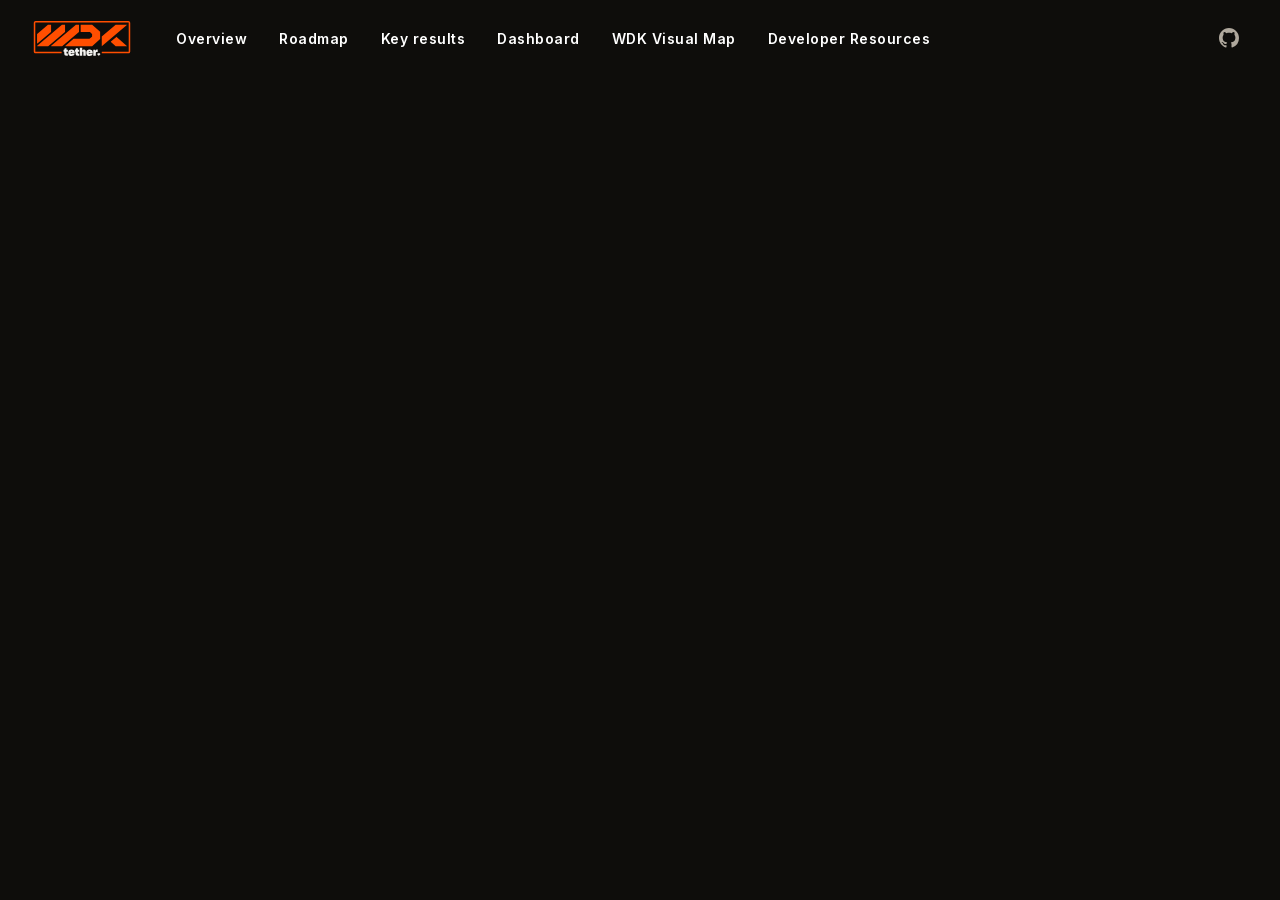
==== commit 898da64c: "Every public project depending on WDK, ranked by stars: named in data/projects.json, which only the " ====
--- a/index.html
+++ b/index.html
@@ -31,9 +31,9 @@
          metrically close. crossorigin is required even same-origin: fonts fetch anonymously. -->
     <link rel="preload" href="assets/fonts/Inter-latin.woff2" as="font" type="font/woff2" crossorigin />
     <link rel="preload" href="assets/fonts/Space-Grotesk-latin.woff2" as="font" type="font/woff2" crossorigin />
-    <link rel="modulepreload" href="app.js?v=130" />
-    <link rel="stylesheet" href="page.css?v=130" />
-    <link rel="stylesheet" href="styles.css?v=130" />
+    <link rel="modulepreload" href="app.js?v=134" />
+    <link rel="stylesheet" href="page.css?v=134" />
+    <link rel="stylesheet" href="styles.css?v=134" />
   </head>
   <body class="wdk-atlas-site">
     <a class="skip-link" href="#main">Skip to content</a>
@@ -68,6 +68,6 @@
     <main id="main" tabindex="-1"></main>
 
     <script defer src="vendor/js-yaml.min.js"></script>
-    <script type="module" src="site.js?v=130"></script>
+    <script type="module" src="site.js?v=134"></script>
   </body>
 </html>
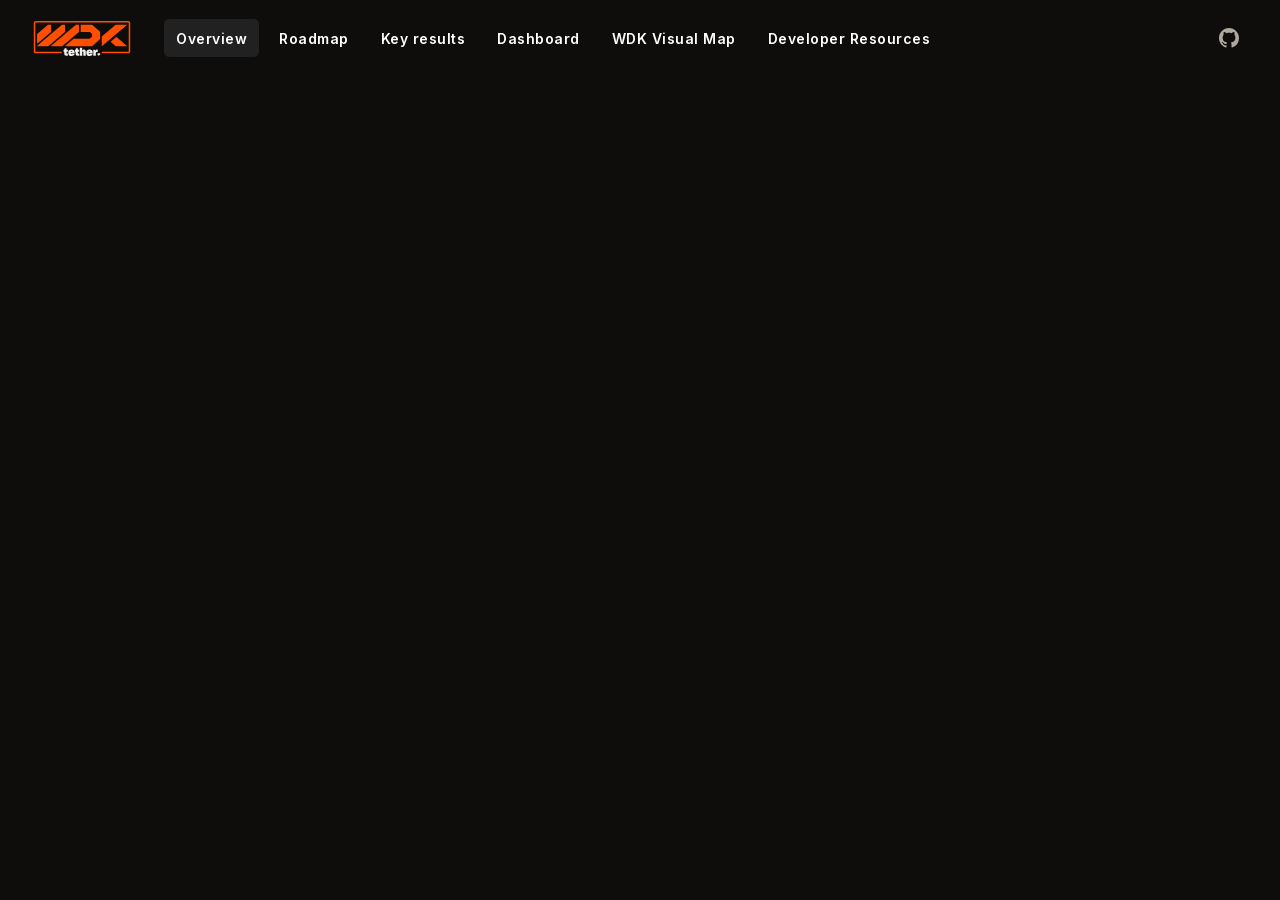
==== commit 3fc3e5d4: "Three documented partner modules on the map: Butter's and MoonPay's swap and bridge, shipped, and Be" ====
--- a/index.html
+++ b/index.html
@@ -31,9 +31,9 @@
          metrically close. crossorigin is required even same-origin: fonts fetch anonymously. -->
     <link rel="preload" href="assets/fonts/Inter-latin.woff2" as="font" type="font/woff2" crossorigin />
     <link rel="preload" href="assets/fonts/Space-Grotesk-latin.woff2" as="font" type="font/woff2" crossorigin />
-    <link rel="modulepreload" href="app.js?v=134" />
-    <link rel="stylesheet" href="page.css?v=134" />
-    <link rel="stylesheet" href="styles.css?v=134" />
+    <link rel="modulepreload" href="app.js?v=133" />
+    <link rel="stylesheet" href="page.css?v=133" />
+    <link rel="stylesheet" href="styles.css?v=133" />
   </head>
   <body class="wdk-atlas-site">
     <a class="skip-link" href="#main">Skip to content</a>
@@ -68,6 +68,6 @@
     <main id="main" tabindex="-1"></main>
 
     <script defer src="vendor/js-yaml.min.js"></script>
-    <script type="module" src="site.js?v=134"></script>
+    <script type="module" src="site.js?v=133"></script>
   </body>
 </html>
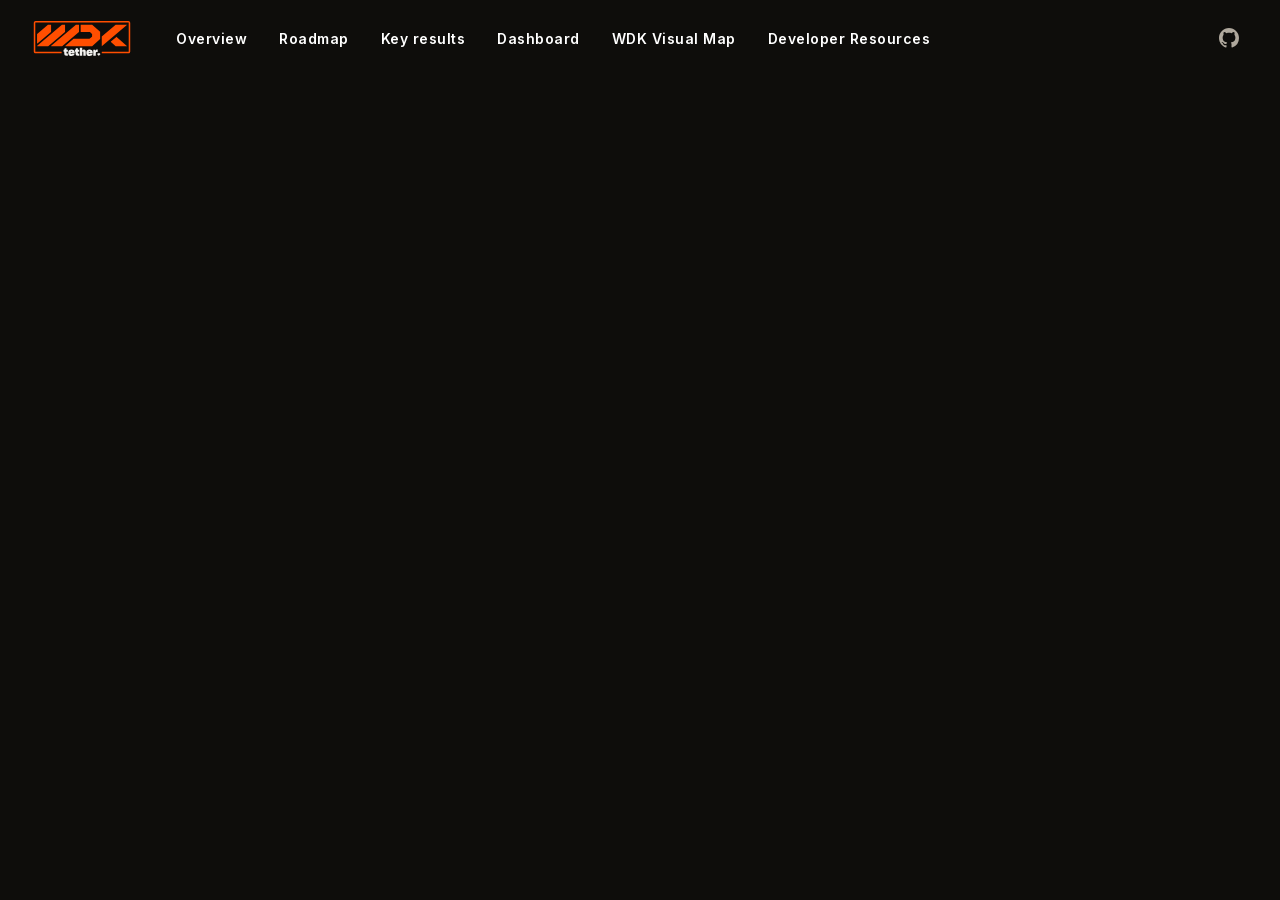
==== commit ee23e0fc: "Four roadmap items: Safe signing and WalletConnect in the starter in progress for Q4, grants and the" ====
--- a/index.html
+++ b/index.html
@@ -31,9 +31,9 @@
          metrically close. crossorigin is required even same-origin: fonts fetch anonymously. -->
     <link rel="preload" href="assets/fonts/Inter-latin.woff2" as="font" type="font/woff2" crossorigin />
     <link rel="preload" href="assets/fonts/Space-Grotesk-latin.woff2" as="font" type="font/woff2" crossorigin />
-    <link rel="modulepreload" href="app.js?v=133" />
-    <link rel="stylesheet" href="page.css?v=133" />
-    <link rel="stylesheet" href="styles.css?v=133" />
+    <link rel="modulepreload" href="app.js?v=137" />
+    <link rel="stylesheet" href="page.css?v=137" />
+    <link rel="stylesheet" href="styles.css?v=137" />
   </head>
   <body class="wdk-atlas-site">
     <a class="skip-link" href="#main">Skip to content</a>
@@ -68,6 +68,6 @@
     <main id="main" tabindex="-1"></main>
 
     <script defer src="vendor/js-yaml.min.js"></script>
-    <script type="module" src="site.js?v=133"></script>
+    <script type="module" src="site.js?v=137"></script>
   </body>
 </html>
--- a/styles.css
+++ b/styles.css
@@ -2433,19 +2433,31 @@
   /* ---- Dashboard controls: granularity switch and the tracked-repos panel ----------------------- */
   .dash-controls { display: flex; align-items: flex-start; justify-content: space-between; gap: 16px; }
   .dash-body { display: flex; flex-direction: column; gap: 28px; }
-  .repo-panel { position: relative; }
-  .repo-panel-summary { display: inline-flex; align-items: center; gap: 8px; height: 38px; padding: 0 14px; border: 1px solid var(--line); border-radius: var(--radius-control); background: var(--surface); color: var(--ink); font-size: 14px; font-weight: 600; letter-spacing: 0.5px; cursor: pointer; list-style: none; }
+  /* Narrowed to some repos, the controls stay under the top bar while the page scrolls. */
+  .dash-controls:has(.repo-panel.is-narrowed) { position: sticky; top: var(--wdk-atlas-sticky-top, 0px); z-index: 4; margin: -10px -16px 0; padding: 10px 16px; border-bottom: 1px solid var(--line); background: var(--bg); }
+  .repo-scope { display: flex; align-items: center; gap: 14px; min-width: 0; max-width: 100%; }
+  .repo-panel { position: relative; min-width: 0; }
+  .repo-panel-summary { display: inline-flex; align-items: center; gap: 8px; max-width: 100%; height: 38px; padding: 0 14px; border: 1px solid var(--line); border-radius: var(--radius-control); background: var(--surface); color: var(--ink); font-size: 14px; font-weight: 600; letter-spacing: 0.5px; cursor: pointer; list-style: none; }
   .repo-panel-summary::-webkit-details-marker { display: none; }
-  .repo-panel[open] .repo-panel-summary { border-color: var(--accent); }
+  .repo-panel[open] .repo-panel-summary, .repo-panel.is-narrowed .repo-panel-summary { border-color: var(--accent); }
+  .repo-panel.is-narrowed .repo-panel-summary { background: color-mix(in srgb, var(--accent) 10%, var(--surface)); }
+  .repo-panel-label { font-size: 12px; letter-spacing: 0.3px; text-transform: uppercase; color: var(--text-muted); }
+  .repo-panel-name { min-width: 0; max-width: 40ch; overflow: hidden; white-space: nowrap; text-overflow: ellipsis; }
+  .repo-panel-summary .view-count { flex: none; white-space: nowrap; }
   .repo-panel-body { position: absolute; right: 0; z-index: 4; width: min(720px, 90vw); max-height: 70vh; margin-top: 8px; padding: 14px 16px; overflow: auto; border: 1px solid var(--line); border-radius: var(--radius-card); background: var(--surface); box-shadow: var(--shadow-pop); }
-  .repo-tools { display: flex; gap: 14px; margin-bottom: 10px; }
+  .repo-tools { display: flex; flex-wrap: wrap; align-items: center; gap: 8px 14px; margin-bottom: 12px; }
+  .repo-tools-sep { align-self: stretch; width: 1px; background: var(--line); }
+  .repo-preset[aria-current="true"] { color: var(--ink); text-decoration: underline; text-underline-offset: 3px; }
+  .repo-preset-n { margin-left: 5px; font-family: var(--font-mono); font-size: 12px; color: var(--text-muted); }
+  .repo-reset { flex: none; }
+  .repo-group-toggle { display: inline-flex; align-items: center; gap: 8px; cursor: pointer; }
   .linkish { appearance: none; padding: 0; border: 0; background: none; color: var(--accent); font: 500 13px var(--font-sans); cursor: pointer; }
   .linkish:hover { text-decoration: underline; }
   .repo-groups { display: grid; grid-template-columns: repeat(auto-fill, minmax(320px, 1fr)); gap: 12px 24px; }
   .repo-group { margin: 0; padding: 0; border: 0; min-width: 0; }
   .repo-group legend { margin-bottom: 6px; font-size: 12px; font-weight: 600; letter-spacing: 0.3px; text-transform: uppercase; color: var(--text-muted); }
   .repo-row { display: grid; grid-template-columns: 16px 1fr auto; align-items: center; gap: 8px; padding: 3px 0; font-size: 13px; color: var(--ink); cursor: pointer; }
-  .repo-row input { accent-color: var(--accent); margin: 0; }
+  .repo-row input, .repo-group-toggle input { accent-color: var(--accent); margin: 0; }
   .repo-title { overflow: hidden; white-space: nowrap; text-overflow: ellipsis; }
   .repo-pkg { font-family: var(--font-mono); font-size: 12px; color: var(--text-muted); }
   .repo-line { display: grid; grid-template-columns: minmax(0, 1fr) auto; align-items: center; gap: 10px; }
@@ -2738,7 +2750,13 @@
 
   @media (max-width: 720px) {
     .kr-strip-summary { flex-wrap: wrap; }
-    .dash-controls { flex-wrap: wrap; }
+    /* The switch and the repo button take a row each here, and only the button's row sticks: both
+       rows held 115px of a phone's screen. The list opens from the button's left edge. */
+    .dash-controls { display: contents; }
+    .repo-scope { margin-top: -12px; }
+    .repo-scope:has(.repo-panel.is-narrowed) { position: sticky; top: var(--wdk-atlas-sticky-top, 0px); z-index: 4; max-width: none; margin: -22px -16px 0; padding: 10px 16px; border-bottom: 1px solid var(--line); background: var(--bg); }
+    .repo-panel-label { position: absolute; width: 1px; height: 1px; overflow: hidden; clip-path: inset(50%); white-space: nowrap; }
+    .repo-panel-body { left: 0; right: auto; }
     .header-side { justify-content: flex-start; width: 100%; }
     .header-side .map-search, .header-side .map-search .search-input { width: 100%; }
     .star-tally { margin-left: 0; }
@@ -2769,6 +2787,7 @@
     .drawer,
     .search,
     .repo-panel,
+    .repo-reset,
     .view-toggle { display: none !important; }
 
     /* The site's own white page is set in page.css; here only Atlas's frame. */
